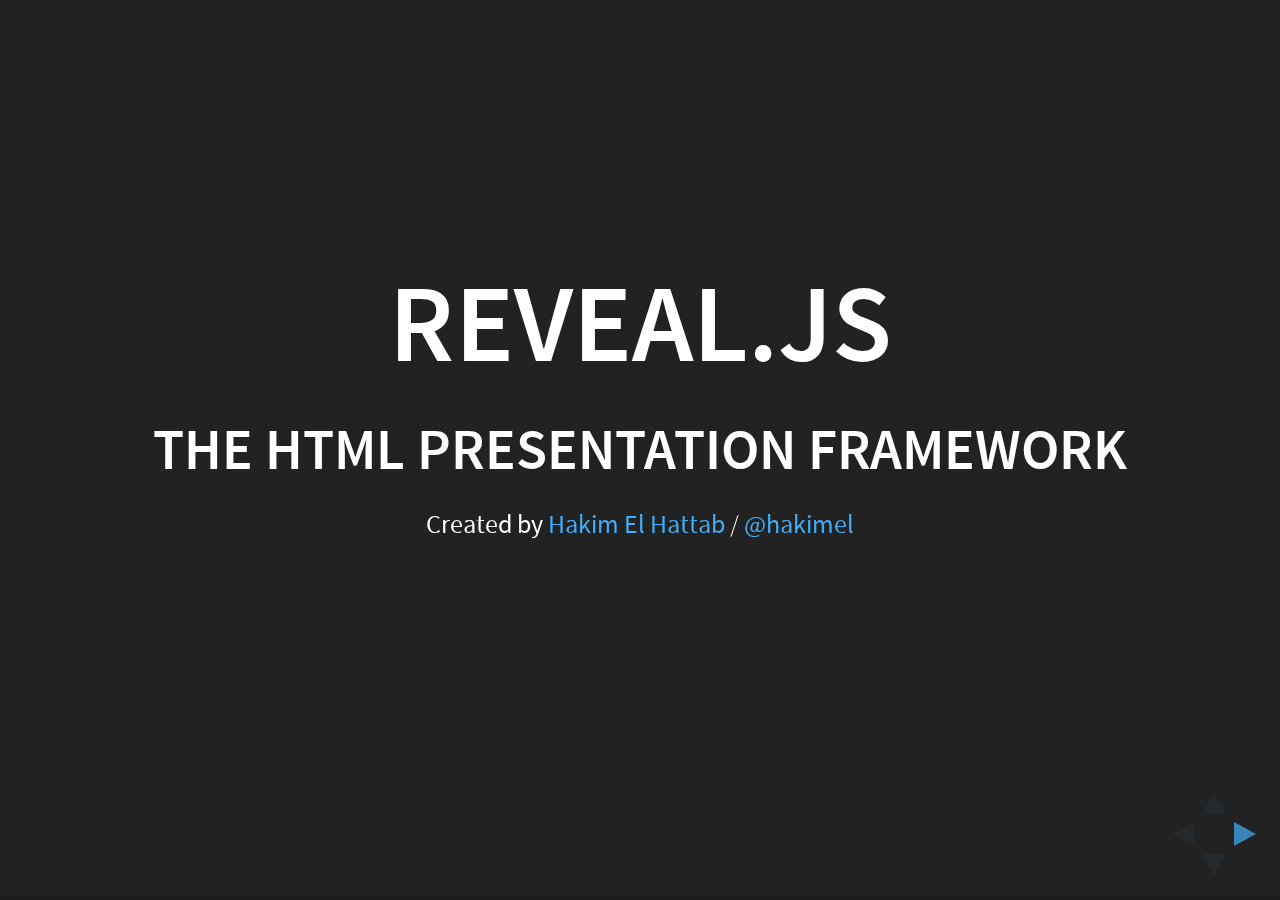
==== reveal.js/index.html @ df7f143c "Boiler plates" ====
<!doctype html>
<html lang="en">

	<head>
		<meta charset="utf-8">

		<title>reveal.js – The HTML Presentation Framework</title>

		<meta name="description" content="A framework for easily creating beautiful presentations using HTML">
		<meta name="author" content="Hakim El Hattab">

		<meta name="apple-mobile-web-app-capable" content="yes">
		<meta name="apple-mobile-web-app-status-bar-style" content="black-translucent">

		<meta name="viewport" content="width=device-width, initial-scale=1.0, maximum-scale=1.0, user-scalable=no, minimal-ui">

		<link rel="stylesheet" href="css/reveal.css">
		<link rel="stylesheet" href="css/theme/black.css" id="theme">

		<!-- Code syntax highlighting -->
		<link rel="stylesheet" href="lib/css/zenburn.css">

		<!-- Printing and PDF exports -->
		<script>
			var link = document.createElement( 'link' );
			link.rel = 'stylesheet';
			link.type = 'text/css';
			link.href = window.location.search.match( /print-pdf/gi ) ? 'css/print/pdf.css' : 'css/print/paper.css';
			document.getElementsByTagName( 'head' )[0].appendChild( link );
		</script>

		<!--[if lt IE 9]>
		<script src="lib/js/html5shiv.js"></script>
		<![endif]-->
	</head>

	<body>

		<div class="reveal">

			<!-- Any section element inside of this container is displayed as a slide -->
			<div class="slides">
				<section>
					<h1>Reveal.js</h1>
					<h3>The HTML Presentation Framework</h3>
					<p>
						<small>Created by <a href="http://hakim.se">Hakim El Hattab</a> / <a href="http://twitter.com/hakimel">@hakimel</a></small>
					</p>
				</section>

				<section>
					<h2>Hello There</h2>
					<p>
						reveal.js enables you to create beautiful interactive slide decks using HTML. This presentation will show you examples of what it can do.
					</p>
				</section>

				<!-- Example of nested vertical slides -->
				<section>
					<section>
						<h2>Vertical Slides</h2>
						<p>Slides can be nested inside of each other.</p>
						<p>Use the <em>Space</em> key to navigate through all slides.</p>
						<br>
						<a href="#" class="navigate-down">
							<img width="178" height="238" data-src="https://s3.amazonaws.com/hakim-static/reveal-js/arrow.png" alt="Down arrow">
						</a>
					</section>
					<section>
						<h2>Basement Level 1</h2>
						<p>Nested slides are useful for adding additional detail underneath a high level horizontal slide.</p>
					</section>
					<section>
						<h2>Basement Level 2</h2>
						<p>That's it, time to go back up.</p>
						<br>
						<a href="#/2">
							<img width="178" height="238" data-src="https://s3.amazonaws.com/hakim-static/reveal-js/arrow.png" alt="Up arrow" style="transform: rotate(180deg); -webkit-transform: rotate(180deg);">
						</a>
					</section>
				</section>

				<section>
					<h2>Slides</h2>
					<p>
						Not a coder? Not a problem. There's a fully-featured visual editor for authoring these, try it out at <a href="http://slides.com" target="_blank">http://slides.com</a>.
					</p>
				</section>

				<section>
					<h2>Point of View</h2>
					<p>
						Press <strong>ESC</strong> to enter the slide overview.
					</p>
					<p>
						Hold down alt and click on any element to zoom in on it using <a href="http://lab.hakim.se/zoom-js">zoom.js</a>. Alt + click anywhere to zoom back out.
					</p>
				</section>

				<section>
					<h2>Touch Optimized</h2>
					<p>
						Presentations look great on touch devices, like mobile phones and tablets. Simply swipe through your slides.
					</p>
				</section>

				<section data-markdown>
					<script type="text/template">
						## Markdown support

						Write content using inline or external Markdown.
						Instructions and more info available in the [readme](https://github.com/hakimel/reveal.js#markdown).

						```
						<section data-markdown>
						  ## Markdown support

						  Write content using inline or external Markdown.
						  Instructions and more info available in the [readme](https://github.com/hakimel/reveal.js#markdown).
						</section>
						```
					</script>
				</section>

				<section>
					<section id="fragments">
						<h2>Fragments</h2>
						<p>Hit the next arrow...</p>
						<p class="fragment">... to step through ...</p>
						<p><span class="fragment">... a</span> <span class="fragment">fragmented</span> <span class="fragment">slide.</span></p>

						<aside class="notes">
							This slide has fragments which are also stepped through in the notes window.
						</aside>
					</section>
					<section>
						<h2>Fragment Styles</h2>
						<p>There's different types of fragments, like:</p>
						<p class="fragment grow">grow</p>
						<p class="fragment shrink">shrink</p>
						<p class="fragment fade-out">fade-out</p>
						<p class="fragment current-visible">current-visible</p>
						<p class="fragment highlight-red">highlight-red</p>
						<p class="fragment highlight-blue">highlight-blue</p>
					</section>
				</section>

				<section id="transitions">
					<h2>Transition Styles</h2>
					<p>
						You can select from different transitions, like: <br>
						<a href="?transition=none#/transitions">None</a> -
						<a href="?transition=fade#/transitions">Fade</a> -
						<a href="?transition=slide#/transitions">Slide</a> -
						<a href="?transition=convex#/transitions">Convex</a> -
						<a href="?transition=concave#/transitions">Concave</a> -
						<a href="?transition=zoom#/transitions">Zoom</a>
					</p>
				</section>

				<section id="themes">
					<h2>Themes</h2>
					<p>
						reveal.js comes with a few themes built in: <br>
						<!-- Hacks to swap themes after the page has loaded. Not flexible and only intended for the reveal.js demo deck. -->
						<a href="#" onclick="document.getElementById('theme').setAttribute('href','css/theme/black.css'); return false;">Black (default)</a> -
						<a href="#" onclick="document.getElementById('theme').setAttribute('href','css/theme/white.css'); return false;">White</a> -
						<a href="#" onclick="document.getElementById('theme').setAttribute('href','css/theme/league.css'); return false;">League</a> -
						<a href="#" onclick="document.getElementById('theme').setAttribute('href','css/theme/sky.css'); return false;">Sky</a> -
						<a href="#" onclick="document.getElementById('theme').setAttribute('href','css/theme/beige.css'); return false;">Beige</a> -
						<a href="#" onclick="document.getElementById('theme').setAttribute('href','css/theme/simple.css'); return false;">Simple</a> <br>
						<a href="#" onclick="document.getElementById('theme').setAttribute('href','css/theme/serif.css'); return false;">Serif</a> -
						<a href="#" onclick="document.getElementById('theme').setAttribute('href','css/theme/blood.css'); return false;">Blood</a> -
						<a href="#" onclick="document.getElementById('theme').setAttribute('href','css/theme/night.css'); return false;">Night</a> -
						<a href="#" onclick="document.getElementById('theme').setAttribute('href','css/theme/moon.css'); return false;">Moon</a> -
						<a href="#" onclick="document.getElementById('theme').setAttribute('href','css/theme/solarized.css'); return false;">Solarized</a>
					</p>
				</section>

				<section>
					<section data-background="#dddddd">
						<h2>Slide Backgrounds</h2>
						<p>
							Set <code>data-background="#dddddd"</code> on a slide to change the background color. All CSS color formats are supported.
						</p>
						<a href="#" class="navigate-down">
							<img width="178" height="238" data-src="https://s3.amazonaws.com/hakim-static/reveal-js/arrow.png" alt="Down arrow">
						</a>
					</section>
					<section data-background="https://s3.amazonaws.com/hakim-static/reveal-js/image-placeholder.png">
						<h2>Image Backgrounds</h2>
						<pre><code class="hljs">&lt;section data-background="image.png"&gt;</code></pre>
					</section>
					<section data-background="https://s3.amazonaws.com/hakim-static/reveal-js/image-placeholder.png" data-background-repeat="repeat" data-background-size="100px">
						<h2>Tiled Backgrounds</h2>
						<pre><code class="hljs" style="word-wrap: break-word;">&lt;section data-background="image.png" data-background-repeat="repeat" data-background-size="100px"&gt;</code></pre>
					</section>
					<section data-background-video="https://s3.amazonaws.com/static.slid.es/site/homepage/v1/homepage-video-editor.mp4,https://s3.amazonaws.com/static.slid.es/site/homepage/v1/homepage-video-editor.webm" data-background-color="#000000">
						<div style="background-color: rgba(0, 0, 0, 0.9); color: #fff; padding: 20px;">
							<h2>Video Backgrounds</h2>
							<pre><code class="hljs" style="word-wrap: break-word;">&lt;section data-background-video="video.mp4,video.webm"&gt;</code></pre>
						</div>
					</section>
					<section data-background="http://i.giphy.com/90F8aUepslB84.gif">
						<h2>... and GIFs!</h2>
					</section>
				</section>

				<section data-transition="slide" data-background="#4d7e65" data-background-transition="zoom">
					<h2>Background Transitions</h2>
					<p>
						Different background transitions are available via the backgroundTransition option. This one's called "zoom".
					</p>
					<pre><code class="hljs">Reveal.configure({ backgroundTransition: 'zoom' })</code></pre>
				</section>

				<section data-transition="slide" data-background="#b5533c" data-background-transition="zoom">
					<h2>Background Transitions</h2>
					<p>
						You can override background transitions per-slide.
					</p>
					<pre><code class="hljs" style="word-wrap: break-word;">&lt;section data-background-transition="zoom"&gt;</code></pre>
				</section>

				<section>
					<h2>Pretty Code</h2>
					<pre><code class="hljs" data-trim contenteditable>
function linkify( selector ) {
  if( supports3DTransforms ) {

    var nodes = document.querySelectorAll( selector );

    for( var i = 0, len = nodes.length; i &lt; len; i++ ) {
      var node = nodes[i];

      if( !node.className ) {
        node.className += ' roll';
      }
    }
  }
}
					</code></pre>
					<p>Code syntax highlighting courtesy of <a href="http://softwaremaniacs.org/soft/highlight/en/description/">highlight.js</a>.</p>
				</section>

				<section>
					<h2>Marvelous List</h2>
					<ul>
						<li>No order here</li>
						<li>Or here</li>
						<li>Or here</li>
						<li>Or here</li>
					</ul>
				</section>

				<section>
					<h2>Fantastic Ordered List</h2>
					<ol>
						<li>One is smaller than...</li>
						<li>Two is smaller than...</li>
						<li>Three!</li>
					</ol>
				</section>

				<section>
					<h2>Tabular Tables</h2>
					<table>
						<thead>
							<tr>
								<th>Item</th>
								<th>Value</th>
								<th>Quantity</th>
							</tr>
						</thead>
						<tbody>
							<tr>
								<td>Apples</td>
								<td>$1</td>
								<td>7</td>
							</tr>
							<tr>
								<td>Lemonade</td>
								<td>$2</td>
								<td>18</td>
							</tr>
							<tr>
								<td>Bread</td>
								<td>$3</td>
								<td>2</td>
							</tr>
						</tbody>
					</table>
				</section>

				<section>
					<h2>Clever Quotes</h2>
					<p>
						These guys come in two forms, inline: <q cite="http://searchservervirtualization.techtarget.com/definition/Our-Favorite-Technology-Quotations">
						&ldquo;The nice thing about standards is that there are so many to choose from&rdquo;</q> and block:
					</p>
					<blockquote cite="http://searchservervirtualization.techtarget.com/definition/Our-Favorite-Technology-Quotations">
						&ldquo;For years there has been a theory that millions of monkeys typing at random on millions of typewriters would
						reproduce the entire works of Shakespeare. The Internet has proven this theory to be untrue.&rdquo;
					</blockquote>
				</section>

				<section>
					<h2>Intergalactic Interconnections</h2>
					<p>
						You can link between slides internally,
						<a href="#/2/3">like this</a>.
					</p>
				</section>

				<section>
					<h2>Speaker View</h2>
					<p>There's a <a href="https://github.com/hakimel/reveal.js#speaker-notes">speaker view</a>. It includes a timer, preview of the upcoming slide as well as your speaker notes.</p>
					<p>Press the <em>S</em> key to try it out.</p>

					<aside class="notes">
						Oh hey, these are some notes. They'll be hidden in your presentation, but you can see them if you open the speaker notes window (hit 's' on your keyboard).
					</aside>
				</section>

				<section>
					<h2>Export to PDF</h2>
					<p>Presentations can be <a href="https://github.com/hakimel/reveal.js#pdf-export">exported to PDF</a>, here's an example:</p>
					<iframe src="https://www.slideshare.net/slideshow/embed_code/42840540" width="445" height="355" frameborder="0" marginwidth="0" marginheight="0" scrolling="no" style="border:3px solid #666; margin-bottom:5px; max-width: 100%;" allowfullscreen> </iframe>
				</section>

				<section>
					<h2>Global State</h2>
					<p>
						Set <code>data-state="something"</code> on a slide and <code>"something"</code>
						will be added as a class to the document element when the slide is open. This lets you
						apply broader style changes, like switching the page background.
					</p>
				</section>

				<section data-state="customevent">
					<h2>State Events</h2>
					<p>
						Additionally custom events can be triggered on a per slide basis by binding to the <code>data-state</code> name.
					</p>
					<pre><code class="javascript" data-trim contenteditable style="font-size: 18px;">
Reveal.addEventListener( 'customevent', function() {
	console.log( '"customevent" has fired' );
} );
					</code></pre>
				</section>

				<section>
					<h2>Take a Moment</h2>
					<p>
						Press B or . on your keyboard to pause the presentation. This is helpful when you're on stage and want to take distracting slides off the screen.
					</p>
				</section>

				<section>
					<h2>Much more</h2>
					<ul>
						<li>Right-to-left support</li>
						<li><a href="https://github.com/hakimel/reveal.js#api">Extensive JavaScript API</a></li>
						<li><a href="https://github.com/hakimel/reveal.js#auto-sliding">Auto-progression</a></li>
						<li><a href="https://github.com/hakimel/reveal.js#parallax-background">Parallax backgrounds</a></li>
						<li><a href="https://github.com/hakimel/reveal.js#keyboard-bindings">Custom keyboard bindings</a></li>
					</ul>
				</section>

				<section style="text-align: left;">
					<h1>THE END</h1>
					<p>
						- <a href="http://slides.com">Try the online editor</a> <br>
						- <a href="https://github.com/hakimel/reveal.js">Source code &amp; documentation</a>
					</p>
				</section>

			</div>

		</div>

		<script src="lib/js/head.min.js"></script>
		<script src="js/reveal.js"></script>

		<script>

			// Full list of configuration options available at:
			// https://github.com/hakimel/reveal.js#configuration
			Reveal.initialize({
				controls: true,
				progress: true,
				history: true,
				center: true,

				transition: 'slide', // none/fade/slide/convex/concave/zoom

				// Optional reveal.js plugins
				dependencies: [
					{ src: 'lib/js/classList.js', condition: function() { return !document.body.classList; } },
					{ src: 'plugin/markdown/marked.js', condition: function() { return !!document.querySelector( '[data-markdown]' ); } },
					{ src: 'plugin/markdown/markdown.js', condition: function() { return !!document.querySelector( '[data-markdown]' ); } },
					{ src: 'plugin/highlight/highlight.js', async: true, callback: function() { hljs.initHighlightingOnLoad(); } },
					{ src: 'plugin/zoom-js/zoom.js', async: true },
					{ src: 'plugin/notes/notes.js', async: true }
				]
			});

		</script>

	</body>
</html>
---- reveal.js/css/reveal.css ----
/*!
 * reveal.js
 * http://lab.hakim.se/reveal-js
 * MIT licensed
 *
 * Copyright (C) 2016 Hakim El Hattab, http://hakim.se
 */
/*********************************************
 * RESET STYLES
 *********************************************/
html, body, .reveal div, .reveal span, .reveal applet, .reveal object, .reveal iframe,
.reveal h1, .reveal h2, .reveal h3, .reveal h4, .reveal h5, .reveal h6, .reveal p, .reveal blockquote, .reveal pre,
.reveal a, .reveal abbr, .reveal acronym, .reveal address, .reveal big, .reveal cite, .reveal code,
.reveal del, .reveal dfn, .reveal em, .reveal img, .reveal ins, .reveal kbd, .reveal q, .reveal s, .reveal samp,
.reveal small, .reveal strike, .reveal strong, .reveal sub, .reveal sup, .reveal tt, .reveal var,
.reveal b, .reveal u, .reveal center,
.reveal dl, .reveal dt, .reveal dd, .reveal ol, .reveal ul, .reveal li,
.reveal fieldset, .reveal form, .reveal label, .reveal legend,
.reveal table, .reveal caption, .reveal tbody, .reveal tfoot, .reveal thead, .reveal tr, .reveal th, .reveal td,
.reveal article, .reveal aside, .reveal canvas, .reveal details, .reveal embed,
.reveal figure, .reveal figcaption, .reveal footer, .reveal header, .reveal hgroup,
.reveal menu, .reveal nav, .reveal output, .reveal ruby, .reveal section, .reveal summary,
.reveal time, .reveal mark, .reveal audio, video {
  margin: 0;
  padding: 0;
  border: 0;
  font-size: 100%;
  font: inherit;
  vertical-align: baseline; }

.reveal article, .reveal aside, .reveal details, .reveal figcaption, .reveal figure,
.reveal footer, .reveal header, .reveal hgroup, .reveal menu, .reveal nav, .reveal section {
  display: block; }

/*********************************************
 * GLOBAL STYLES
 *********************************************/
html,
body {
  width: 100%;
  height: 100%;
  overflow: hidden; }

body {
  position: relative;
  line-height: 1;
  background-color: #fff;
  color: #000; }

html:-webkit-full-screen-ancestor {
  background-color: inherit; }

html:-moz-full-screen-ancestor {
  background-color: inherit; }

/*********************************************
 * VIEW FRAGMENTS
 *********************************************/
.reveal .slides section .fragment {
  opacity: 0;
  visibility: hidden;
  -webkit-transition: all 0.2s ease;
          transition: all 0.2s ease; }
  .reveal .slides section .fragment.visible {
    opacity: 1;
    visibility: visible; }

.reveal .slides section .fragment.grow {
  opacity: 1;
  visibility: visible; }
  .reveal .slides section .fragment.grow.visible {
    -webkit-transform: scale(1.3);
        -ms-transform: scale(1.3);
            transform: scale(1.3); }

.reveal .slides section .fragment.shrink {
  opacity: 1;
  visibility: visible; }
  .reveal .slides section .fragment.shrink.visible {
    -webkit-transform: scale(0.7);
        -ms-transform: scale(0.7);
            transform: scale(0.7); }

.reveal .slides section .fragment.zoom-in {
  -webkit-transform: scale(0.1);
      -ms-transform: scale(0.1);
          transform: scale(0.1); }
  .reveal .slides section .fragment.zoom-in.visible {
    -webkit-transform: none;
        -ms-transform: none;
            transform: none; }

.reveal .slides section .fragment.fade-out {
  opacity: 1;
  visibility: visible; }
  .reveal .slides section .fragment.fade-out.visible {
    opacity: 0;
    visibility: hidden; }

.reveal .slides section .fragment.semi-fade-out {
  opacity: 1;
  visibility: visible; }
  .reveal .slides section .fragment.semi-fade-out.visible {
    opacity: 0.5;
    visibility: visible; }

.reveal .slides section .fragment.strike {
  opacity: 1;
  visibility: visible; }
  .reveal .slides section .fragment.strike.visible {
    text-decoration: line-through; }

.reveal .slides section .fragment.current-visible {
  opacity: 0;
  visibility: hidden; }
  .reveal .slides section .fragment.current-visible.current-fragment {
    opacity: 1;
    visibility: visible; }

.reveal .slides section .fragment.highlight-red,
.reveal .slides section .fragment.highlight-current-red,
.reveal .slides section .fragment.highlight-green,
.reveal .slides section .fragment.highlight-current-green,
.reveal .slides section .fragment.highlight-blue,
.reveal .slides section .fragment.highlight-current-blue {
  opacity: 1;
  visibility: visible; }

.reveal .slides section .fragment.highlight-red.visible {
  color: #ff2c2d; }

.reveal .slides section .fragment.highlight-green.visible {
  color: #17ff2e; }

.reveal .slides section .fragment.highlight-blue.visible {
  color: #1b91ff; }

.reveal .slides section .fragment.highlight-current-red.current-fragment {
  color: #ff2c2d; }

.reveal .slides section .fragment.highlight-current-green.current-fragment {
  color: #17ff2e; }

.reveal .slides section .fragment.highlight-current-blue.current-fragment {
  color: #1b91ff; }

/*********************************************
 * DEFAULT ELEMENT STYLES
 *********************************************/
/* Fixes issue in Chrome where italic fonts did not appear when printing to PDF */
.reveal:after {
  content: '';
  font-style: italic; }

.reveal iframe {
  z-index: 1; }

/** Prevents layering issues in certain browser/transition combinations */
.reveal a {
  position: relative; }

.reveal .stretch {
  max-width: none;
  max-height: none; }

.reveal pre.stretch code {
  height: 100%;
  max-height: 100%;
  box-sizing: border-box; }

/*********************************************
 * CONTROLS
 *********************************************/
.reveal .controls {
  display: none;
  position: fixed;
  width: 110px;
  height: 110px;
  z-index: 30;
  right: 10px;
  bottom: 10px;
  -webkit-user-select: none; }

.reveal .controls button {
  padding: 0;
  position: absolute;
  opacity: 0.05;
  width: 0;
  height: 0;
  background-color: transparent;
  border: 12px solid transparent;
  -webkit-transform: scale(0.9999);
      -ms-transform: scale(0.9999);
          transform: scale(0.9999);
  -webkit-transition: all 0.2s ease;
          transition: all 0.2s ease;
  -webkit-appearance: none;
  -webkit-tap-highlight-color: transparent; }

.reveal .controls .enabled {
  opacity: 0.7;
  cursor: pointer; }

.reveal .controls .enabled:active {
  margin-top: 1px; }

.reveal .controls .navigate-left {
  top: 42px;
  border-right-width: 22px;
  border-right-color: #000; }

.reveal .controls .navigate-left.fragmented {
  opacity: 0.3; }

.reveal .controls .navigate-right {
  left: 74px;
  top: 42px;
  border-left-width: 22px;
  border-left-color: #000; }

.reveal .controls .navigate-right.fragmented {
  opacity: 0.3; }

.reveal .controls .navigate-up {
  left: 42px;
  border-bottom-width: 22px;
  border-bottom-color: #000; }

.reveal .controls .navigate-up.fragmented {
  opacity: 0.3; }

.reveal .controls .navigate-down {
  left: 42px;
  top: 74px;
  border-top-width: 22px;
  border-top-color: #000; }

.reveal .controls .navigate-down.fragmented {
  opacity: 0.3; }

/*********************************************
 * PROGRESS BAR
 *********************************************/
.reveal .progress {
  position: fixed;
  display: none;
  height: 3px;
  width: 100%;
  bottom: 0;
  left: 0;
  z-index: 10;
  background-color: rgba(0, 0, 0, 0.2); }

.reveal .progress:after {
  content: '';
  display: block;
  position: absolute;
  height: 20px;
  width: 100%;
  top: -20px; }

.reveal .progress span {
  display: block;
  height: 100%;
  width: 0px;
  background-color: #000;
  -webkit-transition: width 800ms cubic-bezier(0.26, 0.86, 0.44, 0.985);
          transition: width 800ms cubic-bezier(0.26, 0.86, 0.44, 0.985); }

/*********************************************
 * SLIDE NUMBER
 *********************************************/
.reveal .slide-number {
  position: fixed;
  display: block;
  right: 8px;
  bottom: 8px;
  z-index: 31;
  font-family: Helvetica, sans-serif;
  font-size: 12px;
  line-height: 1;
  color: #fff;
  background-color: rgba(0, 0, 0, 0.4);
  padding: 5px; }

.reveal .slide-number-delimiter {
  margin: 0 3px; }

/*********************************************
 * SLIDES
 *********************************************/
.reveal {
  position: relative;
  width: 100%;
  height: 100%;
  overflow: hidden;
  -ms-touch-action: none;
      touch-action: none; }

.reveal .slides {
  position: absolute;
  width: 100%;
  height: 100%;
  top: 0;
  right: 0;
  bottom: 0;
  left: 0;
  margin: auto;
  overflow: visible;
  z-index: 1;
  text-align: center;
  -webkit-perspective: 600px;
          perspective: 600px;
  -webkit-perspective-origin: 50% 40%;
          perspective-origin: 50% 40%; }

.reveal .slides > section {
  -ms-perspective: 600px; }

.reveal .slides > section,
.reveal .slides > section > section {
  display: none;
  position: absolute;
  width: 100%;
  padding: 20px 0px;
  z-index: 10;
  -webkit-transform-style: preserve-3d;
          transform-style: preserve-3d;
  -webkit-transition: -webkit-transform-origin 800ms cubic-bezier(0.26, 0.86, 0.44, 0.985), -webkit-transform 800ms cubic-bezier(0.26, 0.86, 0.44, 0.985), visibility 800ms cubic-bezier(0.26, 0.86, 0.44, 0.985), opacity 800ms cubic-bezier(0.26, 0.86, 0.44, 0.985);
          transition: -ms-transform-origin 800ms cubic-bezier(0.26, 0.86, 0.44, 0.985), transform 800ms cubic-bezier(0.26, 0.86, 0.44, 0.985), visibility 800ms cubic-bezier(0.26, 0.86, 0.44, 0.985), opacity 800ms cubic-bezier(0.26, 0.86, 0.44, 0.985);
          transition: transform-origin 800ms cubic-bezier(0.26, 0.86, 0.44, 0.985), transform 800ms cubic-bezier(0.26, 0.86, 0.44, 0.985), visibility 800ms cubic-bezier(0.26, 0.86, 0.44, 0.985), opacity 800ms cubic-bezier(0.26, 0.86, 0.44, 0.985); }

/* Global transition speed settings */
.reveal[data-transition-speed="fast"] .slides section {
  -webkit-transition-duration: 400ms;
          transition-duration: 400ms; }

.reveal[data-transition-speed="slow"] .slides section {
  -webkit-transition-duration: 1200ms;
          transition-duration: 1200ms; }

/* Slide-specific transition speed overrides */
.reveal .slides section[data-transition-speed="fast"] {
  -webkit-transition-duration: 400ms;
          transition-duration: 400ms; }

.reveal .slides section[data-transition-speed="slow"] {
  -webkit-transition-duration: 1200ms;
          transition-duration: 1200ms; }

.reveal .slides > section.stack {
  padding-top: 0;
  padding-bottom: 0; }

.reveal .slides > section.present,
.reveal .slides > section > section.present {
  display: block;
  z-index: 11;
  opacity: 1; }

.reveal.center,
.reveal.center .slides,
.reveal.center .slides section {
  min-height: 0 !important; }

/* Don't allow interaction with invisible slides */
.reveal .slides > section.future,
.reveal .slides > section > section.future,
.reveal .slides > section.past,
.reveal .slides > section > section.past {
  pointer-events: none; }

.reveal.overview .slides > section,
.reveal.overview .slides > section > section {
  pointer-events: auto; }

.reveal .slides > section.past,
.reveal .slides > section.future,
.reveal .slides > section > section.past,
.reveal .slides > section > section.future {
  opacity: 0; }

/*********************************************
 * Mixins for readability of transitions
 *********************************************/
/*********************************************
 * SLIDE TRANSITION
 * Aliased 'linear' for backwards compatibility
 *********************************************/
.reveal.slide section {
  -webkit-backface-visibility: hidden;
          backface-visibility: hidden; }

.reveal .slides > section[data-transition=slide].past,
.reveal .slides > section[data-transition~=slide-out].past,
.reveal.slide .slides > section:not([data-transition]).past {
  -webkit-transform: translate(-150%, 0);
      -ms-transform: translate(-150%, 0);
          transform: translate(-150%, 0); }

.reveal .slides > section[data-transition=slide].future,
.reveal .slides > section[data-transition~=slide-in].future,
.reveal.slide .slides > section:not([data-transition]).future {
  -webkit-transform: translate(150%, 0);
      -ms-transform: translate(150%, 0);
          transform: translate(150%, 0); }

.reveal .slides > section > section[data-transition=slide].past,
.reveal .slides > section > section[data-transition~=slide-out].past,
.reveal.slide .slides > section > section:not([data-transition]).past {
  -webkit-transform: translate(0, -150%);
      -ms-transform: translate(0, -150%);
          transform: translate(0, -150%); }

.reveal .slides > section > section[data-transition=slide].future,
.reveal .slides > section > section[data-transition~=slide-in].future,
.reveal.slide .slides > section > section:not([data-transition]).future {
  -webkit-transform: translate(0, 150%);
      -ms-transform: translate(0, 150%);
          transform: translate(0, 150%); }

.reveal.linear section {
  -webkit-backface-visibility: hidden;
          backface-visibility: hidden; }

.reveal .slides > section[data-transition=linear].past,
.reveal .slides > section[data-transition~=linear-out].past,
.reveal.linear .slides > section:not([data-transition]).past {
  -webkit-transform: translate(-150%, 0);
      -ms-transform: translate(-150%, 0);
          transform: translate(-150%, 0); }

.reveal .slides > section[data-transition=linear].future,
.reveal .slides > section[data-transition~=linear-in].future,
.reveal.linear .slides > section:not([data-transition]).future {
  -webkit-transform: translate(150%, 0);
      -ms-transform: translate(150%, 0);
          transform: translate(150%, 0); }

.reveal .slides > section > section[data-transition=linear].past,
.reveal .slides > section > section[data-transition~=linear-out].past,
.reveal.linear .slides > section > section:not([data-transition]).past {
  -webkit-transform: translate(0, -150%);
      -ms-transform: translate(0, -150%);
          transform: translate(0, -150%); }

.reveal .slides > section > section[data-transition=linear].future,
.reveal .slides > section > section[data-transition~=linear-in].future,
.reveal.linear .slides > section > section:not([data-transition]).future {
  -webkit-transform: translate(0, 150%);
      -ms-transform: translate(0, 150%);
          transform: translate(0, 150%); }

/*********************************************
 * CONVEX TRANSITION
 * Aliased 'default' for backwards compatibility
 *********************************************/
.reveal .slides > section[data-transition=default].past,
.reveal .slides > section[data-transition~=default-out].past,
.reveal.default .slides > section:not([data-transition]).past {
  -webkit-transform: translate3d(-100%, 0, 0) rotateY(-90deg) translate3d(-100%, 0, 0);
          transform: translate3d(-100%, 0, 0) rotateY(-90deg) translate3d(-100%, 0, 0); }

.reveal .slides > section[data-transition=default].future,
.reveal .slides > section[data-transition~=default-in].future,
.reveal.default .slides > section:not([data-transition]).future {
  -webkit-transform: translate3d(100%, 0, 0) rotateY(90deg) translate3d(100%, 0, 0);
          transform: translate3d(100%, 0, 0) rotateY(90deg) translate3d(100%, 0, 0); }

.reveal .slides > section > section[data-transition=default].past,
.reveal .slides > section > section[data-transition~=default-out].past,
.reveal.default .slides > section > section:not([data-transition]).past {
  -webkit-transform: translate3d(0, -300px, 0) rotateX(70deg) translate3d(0, -300px, 0);
          transform: translate3d(0, -300px, 0) rotateX(70deg) translate3d(0, -300px, 0); }

.reveal .slides > section > section[data-transition=default].future,
.reveal .slides > section > section[data-transition~=default-in].future,
.reveal.default .slides > section > section:not([data-transition]).future {
  -webkit-transform: translate3d(0, 300px, 0) rotateX(-70deg) translate3d(0, 300px, 0);
          transform: translate3d(0, 300px, 0) rotateX(-70deg) translate3d(0, 300px, 0); }

.reveal .slides > section[data-transition=convex].past,
.reveal .slides > section[data-transition~=convex-out].past,
.reveal.convex .slides > section:not([data-transition]).past {
  -webkit-transform: translate3d(-100%, 0, 0) rotateY(-90deg) translate3d(-100%, 0, 0);
          transform: translate3d(-100%, 0, 0) rotateY(-90deg) translate3d(-100%, 0, 0); }

.reveal .slides > section[data-transition=convex].future,
.reveal .slides > section[data-transition~=convex-in].future,
.reveal.convex .slides > section:not([data-transition]).future {
  -webkit-transform: translate3d(100%, 0, 0) rotateY(90deg) translate3d(100%, 0, 0);
          transform: translate3d(100%, 0, 0) rotateY(90deg) translate3d(100%, 0, 0); }

.reveal .slides > section > section[data-transition=convex].past,
.reveal .slides > section > section[data-transition~=convex-out].past,
.reveal.convex .slides > section > section:not([data-transition]).past {
  -webkit-transform: translate3d(0, -300px, 0) rotateX(70deg) translate3d(0, -300px, 0);
          transform: translate3d(0, -300px, 0) rotateX(70deg) translate3d(0, -300px, 0); }

.reveal .slides > section > section[data-transition=convex].future,
.reveal .slides > section > section[data-transition~=convex-in].future,
.reveal.convex .slides > section > section:not([data-transition]).future {
  -webkit-transform: translate3d(0, 300px, 0) rotateX(-70deg) translate3d(0, 300px, 0);
          transform: translate3d(0, 300px, 0) rotateX(-70deg) translate3d(0, 300px, 0); }

/*********************************************
 * CONCAVE TRANSITION
 *********************************************/
.reveal .slides > section[data-transition=concave].past,
.reveal .slides > section[data-transition~=concave-out].past,
.reveal.concave .slides > section:not([data-transition]).past {
  -webkit-transform: translate3d(-100%, 0, 0) rotateY(90deg) translate3d(-100%, 0, 0);
          transform: translate3d(-100%, 0, 0) rotateY(90deg) translate3d(-100%, 0, 0); }

.reveal .slides > section[data-transition=concave].future,
.reveal .slides > section[data-transition~=concave-in].future,
.reveal.concave .slides > section:not([data-transition]).future {
  -webkit-transform: translate3d(100%, 0, 0) rotateY(-90deg) translate3d(100%, 0, 0);
          transform: translate3d(100%, 0, 0) rotateY(-90deg) translate3d(100%, 0, 0); }

.reveal .slides > section > section[data-transition=concave].past,
.reveal .slides > section > section[data-transition~=concave-out].past,
.reveal.concave .slides > section > section:not([data-transition]).past {
  -webkit-transform: translate3d(0, -80%, 0) rotateX(-70deg) translate3d(0, -80%, 0);
          transform: translate3d(0, -80%, 0) rotateX(-70deg) translate3d(0, -80%, 0); }

.reveal .slides > section > section[data-transition=concave].future,
.reveal .slides > section > section[data-transition~=concave-in].future,
.reveal.concave .slides > section > section:not([data-transition]).future {
  -webkit-transform: translate3d(0, 80%, 0) rotateX(70deg) translate3d(0, 80%, 0);
          transform: translate3d(0, 80%, 0) rotateX(70deg) translate3d(0, 80%, 0); }

/*********************************************
 * ZOOM TRANSITION
 *********************************************/
.reveal .slides section[data-transition=zoom],
.reveal.zoom .slides section:not([data-transition]) {
  -webkit-transition-timing-function: ease;
          transition-timing-function: ease; }

.reveal .slides > section[data-transition=zoom].past,
.reveal .slides > section[data-transition~=zoom-out].past,
.reveal.zoom .slides > section:not([data-transition]).past {
  visibility: hidden;
  -webkit-transform: scale(16);
      -ms-transform: scale(16);
          transform: scale(16); }

.reveal .slides > section[data-transition=zoom].future,
.reveal .slides > section[data-transition~=zoom-in].future,
.reveal.zoom .slides > section:not([data-transition]).future {
  visibility: hidden;
  -webkit-transform: scale(0.2);
      -ms-transform: scale(0.2);
          transform: scale(0.2); }

.reveal .slides > section > section[data-transition=zoom].past,
.reveal .slides > section > section[data-transition~=zoom-out].past,
.reveal.zoom .slides > section > section:not([data-transition]).past {
  -webkit-transform: translate(0, -150%);
      -ms-transform: translate(0, -150%);
          transform: translate(0, -150%); }

.reveal .slides > section > section[data-transition=zoom].future,
.reveal .slides > section > section[data-transition~=zoom-in].future,
.reveal.zoom .slides > section > section:not([data-transition]).future {
  -webkit-transform: translate(0, 150%);
      -ms-transform: translate(0, 150%);
          transform: translate(0, 150%); }

/*********************************************
 * CUBE TRANSITION
 *********************************************/
.reveal.cube .slides {
  -webkit-perspective: 1300px;
          perspective: 1300px; }

.reveal.cube .slides section {
  padding: 30px;
  min-height: 700px;
  -webkit-backface-visibility: hidden;
          backface-visibility: hidden;
  box-sizing: border-box; }

.reveal.center.cube .slides section {
  min-height: 0; }

.reveal.cube .slides section:not(.stack):before {
  content: '';
  position: absolute;
  display: block;
  width: 100%;
  height: 100%;
  left: 0;
  top: 0;
  background: rgba(0, 0, 0, 0.1);
  border-radius: 4px;
  -webkit-transform: translateZ(-20px);
          transform: translateZ(-20px); }

.reveal.cube .slides section:not(.stack):after {
  content: '';
  position: absolute;
  display: block;
  width: 90%;
  height: 30px;
  left: 5%;
  bottom: 0;
  background: none;
  z-index: 1;
  border-radius: 4px;
  box-shadow: 0px 95px 25px rgba(0, 0, 0, 0.2);
  -webkit-transform: translateZ(-90px) rotateX(65deg);
          transform: translateZ(-90px) rotateX(65deg); }

.reveal.cube .slides > section.stack {
  padding: 0;
  background: none; }

.reveal.cube .slides > section.past {
  -webkit-transform-origin: 100% 0%;
      -ms-transform-origin: 100% 0%;
          transform-origin: 100% 0%;
  -webkit-transform: translate3d(-100%, 0, 0) rotateY(-90deg);
          transform: translate3d(-100%, 0, 0) rotateY(-90deg); }

.reveal.cube .slides > section.future {
  -webkit-transform-origin: 0% 0%;
      -ms-transform-origin: 0% 0%;
          transform-origin: 0% 0%;
  -webkit-transform: translate3d(100%, 0, 0) rotateY(90deg);
          transform: translate3d(100%, 0, 0) rotateY(90deg); }

.reveal.cube .slides > section > section.past {
  -webkit-transform-origin: 0% 100%;
      -ms-transform-origin: 0% 100%;
          transform-origin: 0% 100%;
  -webkit-transform: translate3d(0, -100%, 0) rotateX(90deg);
          transform: translate3d(0, -100%, 0) rotateX(90deg); }

.reveal.cube .slides > section > section.future {
  -webkit-transform-origin: 0% 0%;
      -ms-transform-origin: 0% 0%;
          transform-origin: 0% 0%;
  -webkit-transform: translate3d(0, 100%, 0) rotateX(-90deg);
          transform: translate3d(0, 100%, 0) rotateX(-90deg); }

/*********************************************
 * PAGE TRANSITION
 *********************************************/
.reveal.page .slides {
  -webkit-perspective-origin: 0% 50%;
          perspective-origin: 0% 50%;
  -webkit-perspective: 3000px;
          perspective: 3000px; }

.reveal.page .slides section {
  padding: 30px;
  min-height: 700px;
  box-sizing: border-box; }

.reveal.page .slides section.past {
  z-index: 12; }

.reveal.page .slides section:not(.stack):before {
  content: '';
  position: absolute;
  display: block;
  width: 100%;
  height: 100%;
  left: 0;
  top: 0;
  background: rgba(0, 0, 0, 0.1);
  -webkit-transform: translateZ(-20px);
          transform: translateZ(-20px); }

.reveal.page .slides section:not(.stack):after {
  content: '';
  position: absolute;
  display: block;
  width: 90%;
  height: 30px;
  left: 5%;
  bottom: 0;
  background: none;
  z-index: 1;
  border-radius: 4px;
  box-shadow: 0px 95px 25px rgba(0, 0, 0, 0.2);
  -webkit-transform: translateZ(-90px) rotateX(65deg); }

.reveal.page .slides > section.stack {
  padding: 0;
  background: none; }

.reveal.page .slides > section.past {
  -webkit-transform-origin: 0% 0%;
      -ms-transform-origin: 0% 0%;
          transform-origin: 0% 0%;
  -webkit-transform: translate3d(-40%, 0, 0) rotateY(-80deg);
          transform: translate3d(-40%, 0, 0) rotateY(-80deg); }

.reveal.page .slides > section.future {
  -webkit-transform-origin: 100% 0%;
      -ms-transform-origin: 100% 0%;
          transform-origin: 100% 0%;
  -webkit-transform: translate3d(0, 0, 0);
          transform: translate3d(0, 0, 0); }

.reveal.page .slides > section > section.past {
  -webkit-transform-origin: 0% 0%;
      -ms-transform-origin: 0% 0%;
          transform-origin: 0% 0%;
  -webkit-transform: translate3d(0, -40%, 0) rotateX(80deg);
          transform: translate3d(0, -40%, 0) rotateX(80deg); }

.reveal.page .slides > section > section.future {
  -webkit-transform-origin: 0% 100%;
      -ms-transform-origin: 0% 100%;
          transform-origin: 0% 100%;
  -webkit-transform: translate3d(0, 0, 0);
          transform: translate3d(0, 0, 0); }

/*********************************************
 * FADE TRANSITION
 *********************************************/
.reveal .slides section[data-transition=fade],
.reveal.fade .slides section:not([data-transition]),
.reveal.fade .slides > section > section:not([data-transition]) {
  -webkit-transform: none;
      -ms-transform: none;
          transform: none;
  -webkit-transition: opacity 0.5s;
          transition: opacity 0.5s; }

.reveal.fade.overview .slides section,
.reveal.fade.overview .slides > section > section {
  -webkit-transition: none;
          transition: none; }

/*********************************************
 * NO TRANSITION
 *********************************************/
.reveal .slides section[data-transition=none],
.reveal.none .slides section:not([data-transition]) {
  -webkit-transform: none;
      -ms-transform: none;
          transform: none;
  -webkit-transition: none;
          transition: none; }

/*********************************************
 * PAUSED MODE
 *********************************************/
.reveal .pause-overlay {
  position: absolute;
  top: 0;
  left: 0;
  width: 100%;
  height: 100%;
  background: black;
  visibility: hidden;
  opacity: 0;
  z-index: 100;
  -webkit-transition: all 1s ease;
          transition: all 1s ease; }

.reveal.paused .pause-overlay {
  visibility: visible;
  opacity: 1; }

/*********************************************
 * FALLBACK
 *********************************************/
.no-transforms {
  overflow-y: auto; }

.no-transforms .reveal .slides {
  position: relative;
  width: 80%;
  height: auto !important;
  top: 0;
  left: 50%;
  margin: 0;
  text-align: center; }

.no-transforms .reveal .controls,
.no-transforms .reveal .progress {
  display: none !important; }

.no-transforms .reveal .slides section {
  display: block !important;
  opacity: 1 !important;
  position: relative !important;
  height: auto;
  min-height: 0;
  top: 0;
  left: -50%;
  margin: 70px 0;
  -webkit-transform: none;
      -ms-transform: none;
          transform: none; }

.no-transforms .reveal .slides section section {
  left: 0; }

.reveal .no-transition,
.reveal .no-transition * {
  -webkit-transition: none !important;
          transition: none !important; }

/*********************************************
 * PER-SLIDE BACKGROUNDS
 *********************************************/
.reveal .backgrounds {
  position: absolute;
  width: 100%;
  height: 100%;
  top: 0;
  left: 0;
  -webkit-perspective: 600px;
          perspective: 600px; }

.reveal .slide-background {
  display: none;
  position: absolute;
  width: 100%;
  height: 100%;
  opacity: 0;
  visibility: hidden;
  background-color: transparent;
  background-position: 50% 50%;
  background-repeat: no-repeat;
  background-size: cover;
  -webkit-transition: all 800ms cubic-bezier(0.26, 0.86, 0.44, 0.985);
          transition: all 800ms cubic-bezier(0.26, 0.86, 0.44, 0.985); }

.reveal .slide-background.stack {
  display: block; }

.reveal .slide-background.present {
  opacity: 1;
  visibility: visible; }

.print-pdf .reveal .slide-background {
  opacity: 1 !important;
  visibility: visible !important; }

/* Video backgrounds */
.reveal .slide-background video {
  position: absolute;
  width: 100%;
  height: 100%;
  max-width: none;
  max-height: none;
  top: 0;
  left: 0; }

/* Immediate transition style */
.reveal[data-background-transition=none] > .backgrounds .slide-background,
.reveal > .backgrounds .slide-background[data-background-transition=none] {
  -webkit-transition: none;
          transition: none; }

/* Slide */
.reveal[data-background-transition=slide] > .backgrounds .slide-background,
.reveal > .backgrounds .slide-background[data-background-transition=slide] {
  opacity: 1;
  -webkit-backface-visibility: hidden;
          backface-visibility: hidden; }

.reveal[data-background-transition=slide] > .backgrounds .slide-background.past,
.reveal > .backgrounds .slide-background.past[data-background-transition=slide] {
  -webkit-transform: translate(-100%, 0);
      -ms-transform: translate(-100%, 0);
          transform: translate(-100%, 0); }

.reveal[data-background-transition=slide] > .backgrounds .slide-background.future,
.reveal > .backgrounds .slide-background.future[data-background-transition=slide] {
  -webkit-transform: translate(100%, 0);
      -ms-transform: translate(100%, 0);
          transform: translate(100%, 0); }

.reveal[data-background-transition=slide] > .backgrounds .slide-background > .slide-background.past,
.reveal > .backgrounds .slide-background > .slide-background.past[data-background-transition=slide] {
  -webkit-transform: translate(0, -100%);
      -ms-transform: translate(0, -100%);
          transform: translate(0, -100%); }

.reveal[data-background-transition=slide] > .backgrounds .slide-background > .slide-background.future,
.reveal > .backgrounds .slide-background > .slide-background.future[data-background-transition=slide] {
  -webkit-transform: translate(0, 100%);
      -ms-transform: translate(0, 100%);
          transform: translate(0, 100%); }

/* Convex */
.reveal[data-background-transition=convex] > .backgrounds .slide-background.past,
.reveal > .backgrounds .slide-background.past[data-background-transition=convex] {
  opacity: 0;
  -webkit-transform: translate3d(-100%, 0, 0) rotateY(-90deg) translate3d(-100%, 0, 0);
          transform: translate3d(-100%, 0, 0) rotateY(-90deg) translate3d(-100%, 0, 0); }

.reveal[data-background-transition=convex] > .backgrounds .slide-background.future,
.reveal > .backgrounds .slide-background.future[data-background-transition=convex] {
  opacity: 0;
  -webkit-transform: translate3d(100%, 0, 0) rotateY(90deg) translate3d(100%, 0, 0);
          transform: translate3d(100%, 0, 0) rotateY(90deg) translate3d(100%, 0, 0); }

.reveal[data-background-transition=convex] > .backgrounds .slide-background > .slide-background.past,
.reveal > .backgrounds .slide-background > .slide-background.past[data-background-transition=convex] {
  opacity: 0;
  -webkit-transform: translate3d(0, -100%, 0) rotateX(90deg) translate3d(0, -100%, 0);
          transform: translate3d(0, -100%, 0) rotateX(90deg) translate3d(0, -100%, 0); }

.reveal[data-background-transition=convex] > .backgrounds .slide-background > .slide-background.future,
.reveal > .backgrounds .slide-background > .slide-background.future[data-background-transition=convex] {
  opacity: 0;
  -webkit-transform: translate3d(0, 100%, 0) rotateX(-90deg) translate3d(0, 100%, 0);
          transform: translate3d(0, 100%, 0) rotateX(-90deg) translate3d(0, 100%, 0); }

/* Concave */
.reveal[data-background-transition=concave] > .backgrounds .slide-background.past,
.reveal > .backgrounds .slide-background.past[data-background-transition=concave] {
  opacity: 0;
  -webkit-transform: translate3d(-100%, 0, 0) rotateY(90deg) translate3d(-100%, 0, 0);
          transform: translate3d(-100%, 0, 0) rotateY(90deg) translate3d(-100%, 0, 0); }

.reveal[data-background-transition=concave] > .backgrounds .slide-background.future,
.reveal > .backgrounds .slide-background.future[data-background-transition=concave] {
  opacity: 0;
  -webkit-transform: translate3d(100%, 0, 0) rotateY(-90deg) translate3d(100%, 0, 0);
          transform: translate3d(100%, 0, 0) rotateY(-90deg) translate3d(100%, 0, 0); }

.reveal[data-background-transition=concave] > .backgrounds .slide-background > .slide-background.past,
.reveal > .backgrounds .slide-background > .slide-background.past[data-background-transition=concave] {
  opacity: 0;
  -webkit-transform: translate3d(0, -100%, 0) rotateX(-90deg) translate3d(0, -100%, 0);
          transform: translate3d(0, -100%, 0) rotateX(-90deg) translate3d(0, -100%, 0); }

.reveal[data-background-transition=concave] > .backgrounds .slide-background > .slide-background.future,
.reveal > .backgrounds .slide-background > .slide-background.future[data-background-transition=concave] {
  opacity: 0;
  -webkit-transform: translate3d(0, 100%, 0) rotateX(90deg) translate3d(0, 100%, 0);
          transform: translate3d(0, 100%, 0) rotateX(90deg) translate3d(0, 100%, 0); }

/* Zoom */
.reveal[data-background-transition=zoom] > .backgrounds .slide-background,
.reveal > .backgrounds .slide-background[data-background-transition=zoom] {
  -webkit-transition-timing-function: ease;
          transition-timing-function: ease; }

.reveal[data-background-transition=zoom] > .backgrounds .slide-background.past,
.reveal > .backgrounds .slide-background.past[data-background-transition=zoom] {
  opacity: 0;
  visibility: hidden;
  -webkit-transform: scale(16);
      -ms-transform: scale(16);
          transform: scale(16); }

.reveal[data-background-transition=zoom] > .backgrounds .slide-background.future,
.reveal > .backgrounds .slide-background.future[data-background-transition=zoom] {
  opacity: 0;
  visibility: hidden;
  -webkit-transform: scale(0.2);
      -ms-transform: scale(0.2);
          transform: scale(0.2); }

.reveal[data-background-transition=zoom] > .backgrounds .slide-background > .slide-background.past,
.reveal > .backgrounds .slide-background > .slide-background.past[data-background-transition=zoom] {
  opacity: 0;
  visibility: hidden;
  -webkit-transform: scale(16);
      -ms-transform: scale(16);
          transform: scale(16); }

.reveal[data-background-transition=zoom] > .backgrounds .slide-background > .slide-background.future,
.reveal > .backgrounds .slide-background > .slide-background.future[data-background-transition=zoom] {
  opacity: 0;
  visibility: hidden;
  -webkit-transform: scale(0.2);
      -ms-transform: scale(0.2);
          transform: scale(0.2); }

/* Global transition speed settings */
.reveal[data-transition-speed="fast"] > .backgrounds .slide-background {
  -webkit-transition-duration: 400ms;
          transition-duration: 400ms; }

.reveal[data-transition-speed="slow"] > .backgrounds .slide-background {
  -webkit-transition-duration: 1200ms;
          transition-duration: 1200ms; }

/*********************************************
 * OVERVIEW
 *********************************************/
.reveal.overview {
  -webkit-perspective-origin: 50% 50%;
          perspective-origin: 50% 50%;
  -webkit-perspective: 700px;
          perspective: 700px; }
  .reveal.overview .slides section {
    height: 700px;
    opacity: 1 !important;
    overflow: hidden;
    visibility: visible !important;
    cursor: pointer;
    box-sizing: border-box; }
  .reveal.overview .slides section:hover,
  .reveal.overview .slides section.present {
    outline: 10px solid rgba(150, 150, 150, 0.4);
    outline-offset: 10px; }
  .reveal.overview .slides section .fragment {
    opacity: 1;
    -webkit-transition: none;
            transition: none; }
  .reveal.overview .slides section:after,
  .reveal.overview .slides section:before {
    display: none !important; }
  .reveal.overview .slides > section.stack {
    padding: 0;
    top: 0 !important;
    background: none;
    outline: none;
    overflow: visible; }
  .reveal.overview .backgrounds {
    -webkit-perspective: inherit;
            perspective: inherit; }
  .reveal.overview .backgrounds .slide-background {
    opacity: 1;
    visibility: visible;
    outline: 10px solid rgba(150, 150, 150, 0.1);
    outline-offset: 10px; }

.reveal.overview .slides section,
.reveal.overview-deactivating .slides section {
  -webkit-transition: none;
          transition: none; }

.reveal.overview .backgrounds .slide-background,
.reveal.overview-deactivating .backgrounds .slide-background {
  -webkit-transition: none;
          transition: none; }

.reveal.overview-animated .slides {
  -webkit-transition: -webkit-transform 0.4s ease;
          transition: transform 0.4s ease; }

/*********************************************
 * RTL SUPPORT
 *********************************************/
.reveal.rtl .slides,
.reveal.rtl .slides h1,
.reveal.rtl .slides h2,
.reveal.rtl .slides h3,
.reveal.rtl .slides h4,
.reveal.rtl .slides h5,
.reveal.rtl .slides h6 {
  direction: rtl;
  font-family: sans-serif; }

.reveal.rtl pre,
.reveal.rtl code {
  direction: ltr; }

.reveal.rtl ol,
.reveal.rtl ul {
  text-align: right; }

.reveal.rtl .progress span {
  float: right; }

/*********************************************
 * PARALLAX BACKGROUND
 *********************************************/
.reveal.has-parallax-background .backgrounds {
  -webkit-transition: all 0.8s ease;
          transition: all 0.8s ease; }

/* Global transition speed settings */
.reveal.has-parallax-background[data-transition-speed="fast"] .backgrounds {
  -webkit-transition-duration: 400ms;
          transition-duration: 400ms; }

.reveal.has-parallax-background[data-transition-speed="slow"] .backgrounds {
  -webkit-transition-duration: 1200ms;
          transition-duration: 1200ms; }

/*********************************************
 * LINK PREVIEW OVERLAY
 *********************************************/
.reveal .overlay {
  position: absolute;
  top: 0;
  left: 0;
  width: 100%;
  height: 100%;
  z-index: 1000;
  background: rgba(0, 0, 0, 0.9);
  opacity: 0;
  visibility: hidden;
  -webkit-transition: all 0.3s ease;
          transition: all 0.3s ease; }

.reveal .overlay.visible {
  opacity: 1;
  visibility: visible; }

.reveal .overlay .spinner {
  position: absolute;
  display: block;
  top: 50%;
  left: 50%;
  width: 32px;
  height: 32px;
  margin: -16px 0 0 -16px;
  z-index: 10;
  background-image: url([data-uri]%2F%2F%2F6%2Bvr8nJybW1tcDAwOjo6Nvb26ioqKOjo7Ozs%2FLy8vz8%2FAAAAAAAAAAAACH%2FC05FVFNDQVBFMi4wAwEAAAAh%2FhpDcmVhdGVkIHdpdGggYWpheGxvYWQuaW5mbwAh%[base64]%2FV%2FnmOM82XiHRLYKhKP1oZmADdEAAAh%2BQQJCgAAACwAAAAAIAAgAAAE6hDISWlZpOrNp1lGNRSdRpDUolIGw5RUYhhHukqFu8DsrEyqnWThGvAmhVlteBvojpTDDBUEIFwMFBRAmBkSgOrBFZogCASwBDEY%2FCZSg7GSE0gSCjQBMVG023xWBhklAnoEdhQEfyNqMIcKjhRsjEdnezB%2BA4k8gTwJhFuiW4dokXiloUepBAp5qaKpp6%2BHo7aWW54wl7obvEe0kRuoplCGepwSx2jJvqHEmGt6whJpGpfJCHmOoNHKaHx61WiSR92E4lbFoq%2BB6QDtuetcaBPnW6%2BO7wDHpIiK9SaVK5GgV543tzjgGcghAgAh%[base64]%2B%2BG%2Bw48edZPK%2BM6hLJpQg484enXIdQFSS1u6UhksENEQAAIfkECQoAAAAsAAAAACAAIAAABOcQyEmpGKLqzWcZRVUQnZYg1aBSh2GUVEIQ2aQOE%2BG%2BcD4ntpWkZQj1JIiZIogDFFyHI0UxQwFugMSOFIPJftfVAEoZLBbcLEFhlQiqGp1Vd140AUklUN3eCA51C1EWMzMCezCBBmkxVIVHBWd3HHl9JQOIJSdSnJ0TDKChCwUJjoWMPaGqDKannasMo6WnM562R5YluZRwur0wpgqZE7NKUm%2BFNRPIhjBJxKZteWuIBMN4zRMIVIhffcgojwCF117i4nlLnY5ztRLsnOk%2BaV%2BoJY7V7m76PdkS4trKcdg0Zc0tTcKkRAAAIfkECQoAAAAsAAAAACAAIAAABO4QyEkpKqjqzScpRaVkXZWQEximw1BSCUEIlDohrft6cpKCk5xid5MNJTaAIkekKGQkWyKHkvhKsR7ARmitkAYDYRIbUQRQjWBwJRzChi9CRlBcY1UN4g0%[base64]%[base64]%2BE71SRQeyqUToLA7VxF0JDyIQh%2FMVVPMt1ECZlfcjZJ9mIKoaTl1MRIl5o4CUKXOwmyrCInCKqcWtvadL2SYhyASyNDJ0uIiRMDjI0Fd30%2FiI2UA5GSS5UDj2l6NoqgOgN4gksEBgYFf0FDqKgHnyZ9OX8HrgYHdHpcHQULXAS2qKpENRg7eAMLC7kTBaixUYFkKAzWAAnLC7FLVxLWDBLKCwaKTULgEwbLA4hJtOkSBNqITT3xEgfLpBtzE%2FjiuL04RGEBgwWhShRgQExHBAAh%2BQQJCgAAACwAAAAAIAAgAAAE7xDISWlSqerNpyJKhWRdlSAVoVLCWk6JKlAqAavhO9UkUHsqlE6CwO1cRdCQ8iEIfzFVTzLdRAmZX3I2SfZiCqGk5dTESJeaOAlClzsJsqwiJwiqnFrb2nS9kmIcgEsjQydLiIlHehhpejaIjzh9eomSjZR%[base64]%2BE71SRQeyqUToLA7VxF0JDyIQh%[base64]%2BE71SRQeyqUToLA7VxF0JDyIQh%2FMVVPMt1ECZlfcjZJ9mIKoaTl1MRIl5o4CUKXOwmyrCInCKqcWtvadL2SYhyASyNDJ0uIiUd6GAULDJCRiXo1CpGXDJOUjY%2BYip9DhToJA4RBLwMLCwVDfRgbBAaqqoZ1XBMHswsHtxtFaH1iqaoGNgAIxRpbFAgfPQSqpbgGBqUD1wBXeCYp1AYZ19JJOYgH1KwA4UBvQwXUBxPqVD9L3sbp2BNk2xvvFPJd%2BMFCN6HAAIKgNggY0KtEBAAh%[base64]%2BvsYMDAzZQPC9VCNkDWUhGkuE5PxJNwiUK4UfLzOlD4WvzAHaoG9nxPi5d%2BjYUqfAhhykOFwJWiAAAIfkECQoAAAAsAAAAACAAIAAABPAQyElpUqnqzaciSoVkXVUMFaFSwlpOCcMYlErAavhOMnNLNo8KsZsMZItJEIDIFSkLGQoQTNhIsFehRww2CQLKF0tYGKYSg%2BygsZIuNqJksKgbfgIGepNo2cIUB3V1B3IvNiBYNQaDSTtfhhx0CwVPI0UJe0%2Bbm4g5VgcGoqOcnjmjqDSdnhgEoamcsZuXO1aWQy8KAwOAuTYYGwi7w5h%2BKr0SJ8MFihpNbx%2B4Erq7BYBuzsdiH1jCAzoSfl0rVirNbRXlBBlLX%2BBP0XJLAPGzTkAuAOqb0WT5AH7OcdCm5B8TgRwSRKIHQtaLCwg1RAAAOwAAAAAAAAAAAA%3D%3D);
  visibility: visible;
  opacity: 0.6;
  -webkit-transition: all 0.3s ease;
          transition: all 0.3s ease; }

.reveal .overlay header {
  position: absolute;
  left: 0;
  top: 0;
  width: 100%;
  height: 40px;
  z-index: 2;
  border-bottom: 1px solid #222; }

.reveal .overlay header a {
  display: inline-block;
  width: 40px;
  height: 40px;
  padding: 0 10px;
  float: right;
  opacity: 0.6;
  box-sizing: border-box; }

.reveal .overlay header a:hover {
  opacity: 1; }

.reveal .overlay header a .icon {
  display: inline-block;
  width: 20px;
  height: 20px;
  background-position: 50% 50%;
  background-size: 100%;
  background-repeat: no-repeat; }

.reveal .overlay header a.close .icon {
  background-image: url([data-uri]); }

.reveal .overlay header a.external .icon {
  background-image: url([data-uri]); }

.reveal .overlay .viewport {
  position: absolute;
  top: 40px;
  right: 0;
  bottom: 0;
  left: 0; }

.reveal .overlay.overlay-preview .viewport iframe {
  width: 100%;
  height: 100%;
  max-width: 100%;
  max-height: 100%;
  border: 0;
  opacity: 0;
  visibility: hidden;
  -webkit-transition: all 0.3s ease;
          transition: all 0.3s ease; }

.reveal .overlay.overlay-preview.loaded .viewport iframe {
  opacity: 1;
  visibility: visible; }

.reveal .overlay.overlay-preview.loaded .spinner {
  opacity: 0;
  visibility: hidden;
  -webkit-transform: scale(0.2);
      -ms-transform: scale(0.2);
          transform: scale(0.2); }

.reveal .overlay.overlay-help .viewport {
  overflow: auto;
  color: #fff; }

.reveal .overlay.overlay-help .viewport .viewport-inner {
  width: 600px;
  margin: 0 auto;
  padding: 60px;
  text-align: center;
  letter-spacing: normal; }

.reveal .overlay.overlay-help .viewport .viewport-inner .title {
  font-size: 20px; }

.reveal .overlay.overlay-help .viewport .viewport-inner table {
  border: 1px solid #fff;
  border-collapse: collapse;
  font-size: 14px; }

.reveal .overlay.overlay-help .viewport .viewport-inner table th,
.reveal .overlay.overlay-help .viewport .viewport-inner table td {
  width: 200px;
  padding: 10px;
  border: 1px solid #fff;
  vertical-align: middle; }

.reveal .overlay.overlay-help .viewport .viewport-inner table th {
  padding-top: 20px;
  padding-bottom: 20px; }

/*********************************************
 * PLAYBACK COMPONENT
 *********************************************/
.reveal .playback {
  position: fixed;
  left: 15px;
  bottom: 20px;
  z-index: 30;
  cursor: pointer;
  -webkit-transition: all 400ms ease;
          transition: all 400ms ease; }

.reveal.overview .playback {
  opacity: 0;
  visibility: hidden; }

/*********************************************
 * ROLLING LINKS
 *********************************************/
.reveal .roll {
  display: inline-block;
  line-height: 1.2;
  overflow: hidden;
  vertical-align: top;
  -webkit-perspective: 400px;
          perspective: 400px;
  -webkit-perspective-origin: 50% 50%;
          perspective-origin: 50% 50%; }

.reveal .roll:hover {
  background: none;
  text-shadow: none; }

.reveal .roll span {
  display: block;
  position: relative;
  padding: 0 2px;
  pointer-events: none;
  -webkit-transition: all 400ms ease;
          transition: all 400ms ease;
  -webkit-transform-origin: 50% 0%;
      -ms-transform-origin: 50% 0%;
          transform-origin: 50% 0%;
  -webkit-transform-style: preserve-3d;
          transform-style: preserve-3d;
  -webkit-backface-visibility: hidden;
          backface-visibility: hidden; }

.reveal .roll:hover span {
  background: rgba(0, 0, 0, 0.5);
  -webkit-transform: translate3d(0px, 0px, -45px) rotateX(90deg);
          transform: translate3d(0px, 0px, -45px) rotateX(90deg); }

.reveal .roll span:after {
  content: attr(data-title);
  display: block;
  position: absolute;
  left: 0;
  top: 0;
  padding: 0 2px;
  -webkit-backface-visibility: hidden;
          backface-visibility: hidden;
  -webkit-transform-origin: 50% 0%;
      -ms-transform-origin: 50% 0%;
          transform-origin: 50% 0%;
  -webkit-transform: translate3d(0px, 110%, 0px) rotateX(-90deg);
          transform: translate3d(0px, 110%, 0px) rotateX(-90deg); }

/*********************************************
 * SPEAKER NOTES
 *********************************************/
.reveal aside.notes {
  display: none; }

.reveal .speaker-notes {
  display: none;
  position: absolute;
  width: 70%;
  max-height: 15%;
  left: 15%;
  bottom: 26px;
  padding: 10px;
  z-index: 1;
  font-size: 18px;
  line-height: 1.4;
  color: #fff;
  background-color: rgba(0, 0, 0, 0.5);
  overflow: auto;
  box-sizing: border-box;
  text-align: left;
  font-family: Helvetica, sans-serif;
  -webkit-overflow-scrolling: touch; }

.reveal .speaker-notes.visible:not(:empty) {
  display: block; }

@media screen and (max-width: 1024px) {
  .reveal .speaker-notes {
    font-size: 14px; } }

@media screen and (max-width: 600px) {
  .reveal .speaker-notes {
    width: 90%;
    left: 5%; } }

/*********************************************
 * ZOOM PLUGIN
 *********************************************/
.zoomed .reveal *,
.zoomed .reveal *:before,
.zoomed .reveal *:after {
  -webkit-backface-visibility: visible !important;
          backface-visibility: visible !important; }

.zoomed .reveal .progress,
.zoomed .reveal .controls {
  opacity: 0; }

.zoomed .reveal .roll span {
  background: none; }

.zoomed .reveal .roll span:after {
  visibility: hidden; }
---- reveal.js/css/theme/black.css ----
/**
 * Black theme for reveal.js. This is the opposite of the 'white' theme.
 *
 * By Hakim El Hattab, http://hakim.se
 */
@import url(../../lib/font/source-sans-pro/source-sans-pro.css);
section.has-light-background, section.has-light-background h1, section.has-light-background h2, section.has-light-background h3, section.has-light-background h4, section.has-light-background h5, section.has-light-background h6 {
  color: #222; }

/*********************************************
 * GLOBAL STYLES
 *********************************************/
body {
  background: #222;
  background-color: #222; }

.reveal {
  font-family: "Source Sans Pro", Helvetica, sans-serif;
  font-size: 38px;
  font-weight: normal;
  color: #fff; }

::selection {
  color: #fff;
  background: #bee4fd;
  text-shadow: none; }

.reveal .slides > section,
.reveal .slides > section > section {
  line-height: 1.3;
  font-weight: inherit; }

/*********************************************
 * HEADERS
 *********************************************/
.reveal h1,
.reveal h2,
.reveal h3,
.reveal h4,
.reveal h5,
.reveal h6 {
  margin: 0 0 20px 0;
  color: #fff;
  font-family: "Source Sans Pro", Helvetica, sans-serif;
  font-weight: 600;
  line-height: 1.2;
  letter-spacing: normal;
  text-transform: uppercase;
  text-shadow: none;
  word-wrap: break-word; }

.reveal h1 {
  font-size: 2.5em; }

.reveal h2 {
  font-size: 1.6em; }

.reveal h3 {
  font-size: 1.3em; }

.reveal h4 {
  font-size: 1em; }

.reveal h1 {
  text-shadow: none; }

/*********************************************
 * OTHER
 *********************************************/
.reveal p {
  margin: 20px 0;
  line-height: 1.3; }

/* Ensure certain elements are never larger than the slide itself */
.reveal img,
.reveal video,
.reveal iframe {
  max-width: 95%;
  max-height: 95%; }

.reveal strong,
.reveal b {
  font-weight: bold; }

.reveal em {
  font-style: italic; }

.reveal ol,
.reveal dl,
.reveal ul {
  display: inline-block;
  text-align: left;
  margin: 0 0 0 1em; }

.reveal ol {
  list-style-type: decimal; }

.reveal ul {
  list-style-type: disc; }

.reveal ul ul {
  list-style-type: square; }

.reveal ul ul ul {
  list-style-type: circle; }

.reveal ul ul,
.reveal ul ol,
.reveal ol ol,
.reveal ol ul {
  display: block;
  margin-left: 40px; }

.reveal dt {
  font-weight: bold; }

.reveal dd {
  margin-left: 40px; }

.reveal q,
.reveal blockquote {
  quotes: none; }

.reveal blockquote {
  display: block;
  position: relative;
  width: 70%;
  margin: 20px auto;
  padding: 5px;
  font-style: italic;
  background: rgba(255, 255, 255, 0.05);
  box-shadow: 0px 0px 2px rgba(0, 0, 0, 0.2); }

.reveal blockquote p:first-child,
.reveal blockquote p:last-child {
  display: inline-block; }

.reveal q {
  font-style: italic; }

.reveal pre {
  display: block;
  position: relative;
  width: 90%;
  margin: 20px auto;
  text-align: left;
  font-size: 0.55em;
  font-family: monospace;
  line-height: 1.2em;
  word-wrap: break-word;
  box-shadow: 0px 0px 6px rgba(0, 0, 0, 0.3); }

.reveal code {
  font-family: monospace; }

.reveal pre code {
  display: block;
  padding: 5px;
  overflow: auto;
  max-height: 400px;
  word-wrap: normal; }

.reveal table {
  margin: auto;
  border-collapse: collapse;
  border-spacing: 0; }

.reveal table th {
  font-weight: bold; }

.reveal table th,
.reveal table td {
  text-align: left;
  padding: 0.2em 0.5em 0.2em 0.5em;
  border-bottom: 1px solid; }

.reveal table th[align="center"],
.reveal table td[align="center"] {
  text-align: center; }

.reveal table th[align="right"],
.reveal table td[align="right"] {
  text-align: right; }

.reveal table tr:last-child td {
  border-bottom: none; }

.reveal sup {
  vertical-align: super; }

.reveal sub {
  vertical-align: sub; }

.reveal small {
  display: inline-block;
  font-size: 0.6em;
  line-height: 1.2em;
  vertical-align: top; }

.reveal small * {
  vertical-align: top; }

/*********************************************
 * LINKS
 *********************************************/
.reveal a {
  color: #42affa;
  text-decoration: none;
  -webkit-transition: color 0.15s ease;
  -moz-transition: color 0.15s ease;
  transition: color 0.15s ease; }

.reveal a:hover {
  color: #8dcffc;
  text-shadow: none;
  border: none; }

.reveal .roll span:after {
  color: #fff;
  background: #068de9; }

/*********************************************
 * IMAGES
 *********************************************/
.reveal section img {
  margin: 15px 0px;
  background: rgba(255, 255, 255, 0.12);
  border: 4px solid #fff;
  box-shadow: 0 0 10px rgba(0, 0, 0, 0.15); }

.reveal section img.plain {
  border: 0;
  box-shadow: none; }

.reveal a img {
  -webkit-transition: all 0.15s linear;
  -moz-transition: all 0.15s linear;
  transition: all 0.15s linear; }

.reveal a:hover img {
  background: rgba(255, 255, 255, 0.2);
  border-color: #42affa;
  box-shadow: 0 0 20px rgba(0, 0, 0, 0.55); }

/*********************************************
 * NAVIGATION CONTROLS
 *********************************************/
.reveal .controls .navigate-left,
.reveal .controls .navigate-left.enabled {
  border-right-color: #42affa; }

.reveal .controls .navigate-right,
.reveal .controls .navigate-right.enabled {
  border-left-color: #42affa; }

.reveal .controls .navigate-up,
.reveal .controls .navigate-up.enabled {
  border-bottom-color: #42affa; }

.reveal .controls .navigate-down,
.reveal .controls .navigate-down.enabled {
  border-top-color: #42affa; }

.reveal .controls .navigate-left.enabled:hover {
  border-right-color: #8dcffc; }

.reveal .controls .navigate-right.enabled:hover {
  border-left-color: #8dcffc; }

.reveal .controls .navigate-up.enabled:hover {
  border-bottom-color: #8dcffc; }

.reveal .controls .navigate-down.enabled:hover {
  border-top-color: #8dcffc; }

/*********************************************
 * PROGRESS BAR
 *********************************************/
.reveal .progress {
  background: rgba(0, 0, 0, 0.2); }

.reveal .progress span {
  background: #42affa;
  -webkit-transition: width 800ms cubic-bezier(0.26, 0.86, 0.44, 0.985);
  -moz-transition: width 800ms cubic-bezier(0.26, 0.86, 0.44, 0.985);
  transition: width 800ms cubic-bezier(0.26, 0.86, 0.44, 0.985); }
---- reveal.js/lib/css/zenburn.css ----
/*
Zenburn style from voldmar.ru (c) Vladimir Epifanov <voldmar@voldmar.ru>
based on dark.css by Ivan Sagalaev
*/

.hljs {
  display: block;
  overflow-x: auto;
  padding: 0.5em;
  background: #3f3f3f;
  color: #dcdcdc;
  -webkit-text-size-adjust: none;
}

.hljs-keyword,
.hljs-tag,
.css .hljs-class,
.css .hljs-id,
.lisp .hljs-title,
.nginx .hljs-title,
.hljs-request,
.hljs-status,
.clojure .hljs-attribute {
  color: #e3ceab;
}

.django .hljs-template_tag,
.django .hljs-variable,
.django .hljs-filter .hljs-argument {
  color: #dcdcdc;
}

.hljs-number,
.hljs-date {
  color: #8cd0d3;
}

.dos .hljs-envvar,
.dos .hljs-stream,
.hljs-variable,
.apache .hljs-sqbracket,
.hljs-name {
  color: #efdcbc;
}

.dos .hljs-flow,
.diff .hljs-change,
.python .exception,
.python .hljs-built_in,
.hljs-literal,
.tex .hljs-special {
  color: #efefaf;
}

.diff .hljs-chunk,
.hljs-subst {
  color: #8f8f8f;
}

.dos .hljs-keyword,
.hljs-decorator,
.hljs-title,
.hljs-type,
.diff .hljs-header,
.ruby .hljs-class .hljs-parent,
.apache .hljs-tag,
.nginx .hljs-built_in,
.tex .hljs-command,
.hljs-prompt {
  color: #efef8f;
}

.dos .hljs-winutils,
.ruby .hljs-symbol,
.ruby .hljs-symbol .hljs-string,
.ruby .hljs-string {
  color: #dca3a3;
}

.diff .hljs-deletion,
.hljs-string,
.hljs-tag .hljs-value,
.hljs-preprocessor,
.hljs-pragma,
.hljs-built_in,
.smalltalk .hljs-class,
.smalltalk .hljs-localvars,
.smalltalk .hljs-array,
.css .hljs-rule .hljs-value,
.hljs-attr_selector,
.hljs-pseudo,
.apache .hljs-cbracket,
.tex .hljs-formula,
.coffeescript .hljs-attribute {
  color: #cc9393;
}

.hljs-shebang,
.diff .hljs-addition,
.hljs-comment,
.hljs-annotation,
.hljs-pi,
.hljs-doctype {
  color: #7f9f7f;
}

.coffeescript .javascript,
.javascript .xml,
.tex .hljs-formula,
.xml .javascript,
.xml .vbscript,
.xml .css,
.xml .hljs-cdata {
  opacity: 0.5;
}
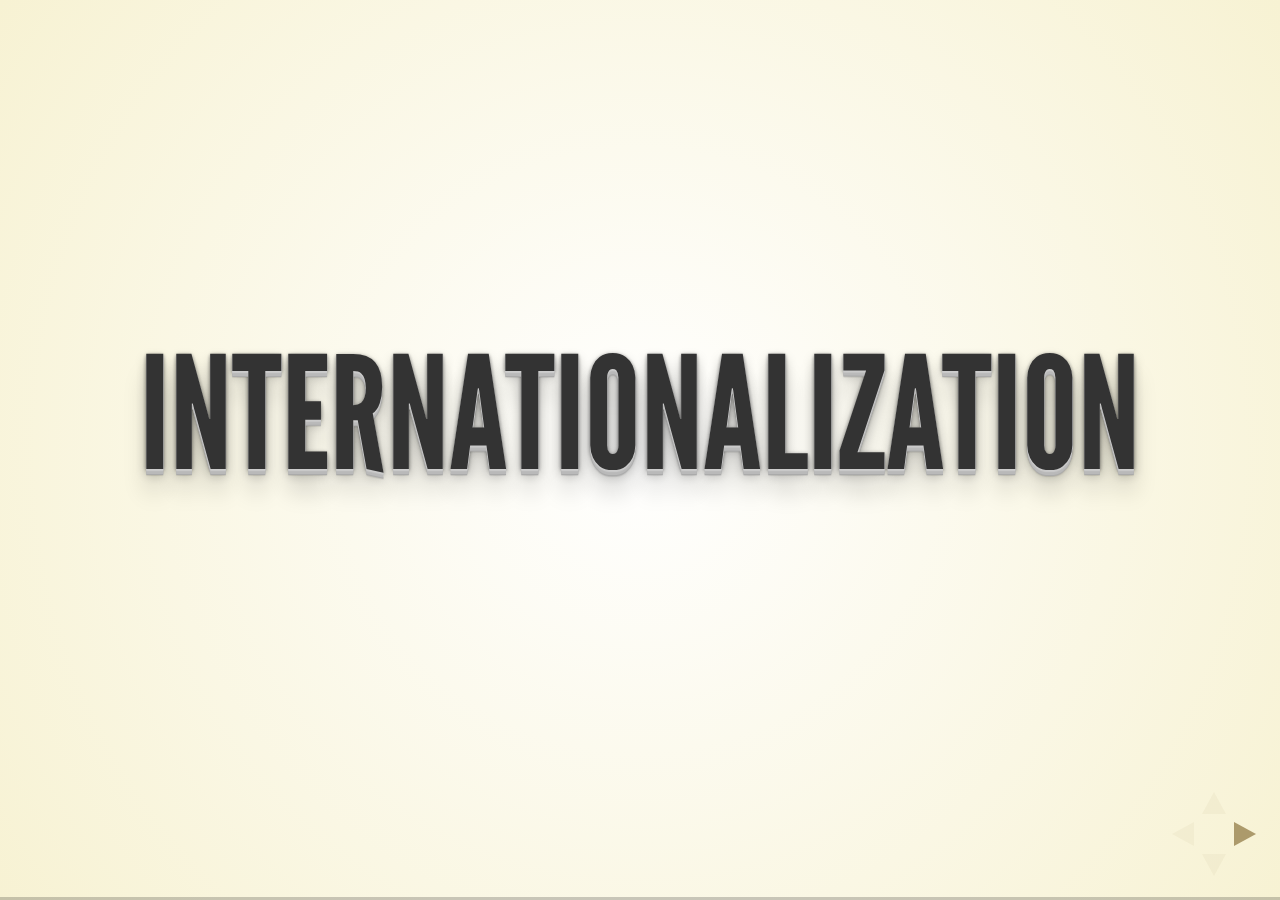
==== commit bdbe35ec: "Updating presentation" ====
--- a/reveal.js/index.html
+++ b/reveal.js/index.html
@@ -1,33 +1,33 @@
 <!doctype html>
 <html lang="en">
 
-	<head>
-		<meta charset="utf-8">
-
-		<title>reveal.js – The HTML Presentation Framework</title>
-
-		<meta name="description" content="A framework for easily creating beautiful presentations using HTML">
-		<meta name="author" content="Hakim El Hattab">
-
-		<meta name="apple-mobile-web-app-capable" content="yes">
-		<meta name="apple-mobile-web-app-status-bar-style" content="black-translucent">
-
-		<meta name="viewport" content="width=device-width, initial-scale=1.0, maximum-scale=1.0, user-scalable=no, minimal-ui">
-
-		<link rel="stylesheet" href="css/reveal.css">
-		<link rel="stylesheet" href="css/theme/black.css" id="theme">
-
-		<!-- Code syntax highlighting -->
-		<link rel="stylesheet" href="lib/css/zenburn.css">
-
-		<!-- Printing and PDF exports -->
-		<script>
-			var link = document.createElement( 'link' );
-			link.rel = 'stylesheet';
-			link.type = 'text/css';
-			link.href = window.location.search.match( /print-pdf/gi ) ? 'css/print/pdf.css' : 'css/print/paper.css';
-			document.getElementsByTagName( 'head' )[0].appendChild( link );
-		</script>
+<head>
+	<meta charset="utf-8">
+
+	<title>reveal.js – The HTML Presentation Framework</title>
+
+	<meta name="description" content="A framework for easily creating beautiful presentations using HTML">
+	<meta name="author" content="Hakim El Hattab">
+
+	<meta name="apple-mobile-web-app-capable" content="yes">
+	<meta name="apple-mobile-web-app-status-bar-style" content="black-translucent">
+
+	<meta name="viewport" content="width=device-width, initial-scale=1.0, maximum-scale=1.0, user-scalable=no, minimal-ui">
+
+	<link rel="stylesheet" href="css/reveal.css">
+	<link rel="stylesheet" href="css/theme/beige.css" id="theme">
+
+	<!-- Code syntax highlighting -->
+	<link rel="stylesheet" href="lib/css/zenburn.css">
+
+	<!-- Printing and PDF exports -->
+	<script>
+		var link = document.createElement( 'link' );
+		link.rel = 'stylesheet';
+		link.type = 'text/css';
+		link.href = window.location.search.match( /print-pdf/gi ) ? 'css/print/pdf.css' : 'css/print/paper.css';
+		document.getElementsByTagName( 'head' )[0].appendChild( link );
+	</script>
 
 		<!--[if lt IE 9]>
 		<script src="lib/js/html5shiv.js"></script>
@@ -41,348 +41,146 @@
 			<!-- Any section element inside of this container is displayed as a slide -->
 			<div class="slides">
 				<section>
-					<h1>Reveal.js</h1>
-					<h3>The HTML Presentation Framework</h3>
-					<p>
-						<small>Created by <a href="http://hakim.se">Hakim El Hattab</a> / <a href="http://twitter.com/hakimel">@hakimel</a></small>
-					</p>
-				</section>
-
-				<section>
-					<h2>Hello There</h2>
-					<p>
-						reveal.js enables you to create beautiful interactive slide decks using HTML. This presentation will show you examples of what it can do.
-					</p>
-				</section>
-
-				<!-- Example of nested vertical slides -->
-				<section>
-					<section>
-						<h2>Vertical Slides</h2>
-						<p>Slides can be nested inside of each other.</p>
-						<p>Use the <em>Space</em> key to navigate through all slides.</p>
-						<br>
-						<a href="#" class="navigate-down">
-							<img width="178" height="238" data-src="https://s3.amazonaws.com/hakim-static/reveal-js/arrow.png" alt="Down arrow">
-						</a>
-					</section>
-					<section>
-						<h2>Basement Level 1</h2>
-						<p>Nested slides are useful for adding additional detail underneath a high level horizontal slide.</p>
-					</section>
-					<section>
-						<h2>Basement Level 2</h2>
-						<p>That's it, time to go back up.</p>
-						<br>
-						<a href="#/2">
-							<img width="178" height="238" data-src="https://s3.amazonaws.com/hakim-static/reveal-js/arrow.png" alt="Up arrow" style="transform: rotate(180deg); -webkit-transform: rotate(180deg);">
-						</a>
-					</section>
-				</section>
-
-				<section>
-					<h2>Slides</h2>
-					<p>
-						Not a coder? Not a problem. There's a fully-featured visual editor for authoring these, try it out at <a href="http://slides.com" target="_blank">http://slides.com</a>.
-					</p>
-				</section>
-
-				<section>
-					<h2>Point of View</h2>
-					<p>
-						Press <strong>ESC</strong> to enter the slide overview.
-					</p>
-					<p>
-						Hold down alt and click on any element to zoom in on it using <a href="http://lab.hakim.se/zoom-js">zoom.js</a>. Alt + click anywhere to zoom back out.
-					</p>
-				</section>
-
-				<section>
-					<h2>Touch Optimized</h2>
-					<p>
-						Presentations look great on touch devices, like mobile phones and tablets. Simply swipe through your slides.
-					</p>
-				</section>
-
-				<section data-markdown>
-					<script type="text/template">
-						## Markdown support
-
-						Write content using inline or external Markdown.
-						Instructions and more info available in the [readme](https://github.com/hakimel/reveal.js#markdown).
-
-						```
-						<section data-markdown>
-						  ## Markdown support
-
-						  Write content using inline or external Markdown.
-						  Instructions and more info available in the [readme](https://github.com/hakimel/reveal.js#markdown).
-						</section>
-						```
-					</script>
-				</section>
-
-				<section>
-					<section id="fragments">
-						<h2>Fragments</h2>
-						<p>Hit the next arrow...</p>
-						<p class="fragment">... to step through ...</p>
-						<p><span class="fragment">... a</span> <span class="fragment">fragmented</span> <span class="fragment">slide.</span></p>
-
-						<aside class="notes">
-							This slide has fragments which are also stepped through in the notes window.
-						</aside>
-					</section>
-					<section>
-						<h2>Fragment Styles</h2>
-						<p>There's different types of fragments, like:</p>
-						<p class="fragment grow">grow</p>
-						<p class="fragment shrink">shrink</p>
-						<p class="fragment fade-out">fade-out</p>
-						<p class="fragment current-visible">current-visible</p>
-						<p class="fragment highlight-red">highlight-red</p>
-						<p class="fragment highlight-blue">highlight-blue</p>
-					</section>
-				</section>
-
-				<section id="transitions">
-					<h2>Transition Styles</h2>
-					<p>
-						You can select from different transitions, like: <br>
-						<a href="?transition=none#/transitions">None</a> -
-						<a href="?transition=fade#/transitions">Fade</a> -
-						<a href="?transition=slide#/transitions">Slide</a> -
-						<a href="?transition=convex#/transitions">Convex</a> -
-						<a href="?transition=concave#/transitions">Concave</a> -
-						<a href="?transition=zoom#/transitions">Zoom</a>
-					</p>
-				</section>
-
-				<section id="themes">
-					<h2>Themes</h2>
-					<p>
-						reveal.js comes with a few themes built in: <br>
-						<!-- Hacks to swap themes after the page has loaded. Not flexible and only intended for the reveal.js demo deck. -->
-						<a href="#" onclick="document.getElementById('theme').setAttribute('href','css/theme/black.css'); return false;">Black (default)</a> -
-						<a href="#" onclick="document.getElementById('theme').setAttribute('href','css/theme/white.css'); return false;">White</a> -
-						<a href="#" onclick="document.getElementById('theme').setAttribute('href','css/theme/league.css'); return false;">League</a> -
-						<a href="#" onclick="document.getElementById('theme').setAttribute('href','css/theme/sky.css'); return false;">Sky</a> -
-						<a href="#" onclick="document.getElementById('theme').setAttribute('href','css/theme/beige.css'); return false;">Beige</a> -
-						<a href="#" onclick="document.getElementById('theme').setAttribute('href','css/theme/simple.css'); return false;">Simple</a> <br>
-						<a href="#" onclick="document.getElementById('theme').setAttribute('href','css/theme/serif.css'); return false;">Serif</a> -
-						<a href="#" onclick="document.getElementById('theme').setAttribute('href','css/theme/blood.css'); return false;">Blood</a> -
-						<a href="#" onclick="document.getElementById('theme').setAttribute('href','css/theme/night.css'); return false;">Night</a> -
-						<a href="#" onclick="document.getElementById('theme').setAttribute('href','css/theme/moon.css'); return false;">Moon</a> -
-						<a href="#" onclick="document.getElementById('theme').setAttribute('href','css/theme/solarized.css'); return false;">Solarized</a>
-					</p>
-				</section>
-
-				<section>
-					<section data-background="#dddddd">
-						<h2>Slide Backgrounds</h2>
-						<p>
-							Set <code>data-background="#dddddd"</code> on a slide to change the background color. All CSS color formats are supported.
-						</p>
-						<a href="#" class="navigate-down">
-							<img width="178" height="238" data-src="https://s3.amazonaws.com/hakim-static/reveal-js/arrow.png" alt="Down arrow">
-						</a>
-					</section>
-					<section data-background="https://s3.amazonaws.com/hakim-static/reveal-js/image-placeholder.png">
-						<h2>Image Backgrounds</h2>
-						<pre><code class="hljs">&lt;section data-background="image.png"&gt;</code></pre>
-					</section>
-					<section data-background="https://s3.amazonaws.com/hakim-static/reveal-js/image-placeholder.png" data-background-repeat="repeat" data-background-size="100px">
-						<h2>Tiled Backgrounds</h2>
-						<pre><code class="hljs" style="word-wrap: break-word;">&lt;section data-background="image.png" data-background-repeat="repeat" data-background-size="100px"&gt;</code></pre>
-					</section>
-					<section data-background-video="https://s3.amazonaws.com/static.slid.es/site/homepage/v1/homepage-video-editor.mp4,https://s3.amazonaws.com/static.slid.es/site/homepage/v1/homepage-video-editor.webm" data-background-color="#000000">
-						<div style="background-color: rgba(0, 0, 0, 0.9); color: #fff; padding: 20px;">
-							<h2>Video Backgrounds</h2>
-							<pre><code class="hljs" style="word-wrap: break-word;">&lt;section data-background-video="video.mp4,video.webm"&gt;</code></pre>
-						</div>
-					</section>
-					<section data-background="http://i.giphy.com/90F8aUepslB84.gif">
-						<h2>... and GIFs!</h2>
-					</section>
-				</section>
-
-				<section data-transition="slide" data-background="#4d7e65" data-background-transition="zoom">
-					<h2>Background Transitions</h2>
-					<p>
-						Different background transitions are available via the backgroundTransition option. This one's called "zoom".
-					</p>
-					<pre><code class="hljs">Reveal.configure({ backgroundTransition: 'zoom' })</code></pre>
-				</section>
-
-				<section data-transition="slide" data-background="#b5533c" data-background-transition="zoom">
-					<h2>Background Transitions</h2>
-					<p>
-						You can override background transitions per-slide.
-					</p>
-					<pre><code class="hljs" style="word-wrap: break-word;">&lt;section data-background-transition="zoom"&gt;</code></pre>
-				</section>
-
-				<section>
-					<h2>Pretty Code</h2>
-					<pre><code class="hljs" data-trim contenteditable>
-function linkify( selector ) {
-  if( supports3DTransforms ) {
-
-    var nodes = document.querySelectorAll( selector );
-
-    for( var i = 0, len = nodes.length; i &lt; len; i++ ) {
-      var node = nodes[i];
-
-      if( !node.className ) {
-        node.className += ' roll';
-      }
-    }
-  }
-}
-					</code></pre>
-					<p>Code syntax highlighting courtesy of <a href="http://softwaremaniacs.org/soft/highlight/en/description/">highlight.js</a>.</p>
-				</section>
-
-				<section>
-					<h2>Marvelous List</h2>
+					<h1>Internationalization</h1>
+				</section>
+
+				<section>
+					<h2>Topics:</h2>
 					<ul>
-						<li>No order here</li>
-						<li>Or here</li>
-						<li>Or here</li>
-						<li>Or here</li>
+						<li>What is internationalization?</li>
+						<li>angular-translate</li>
+						<li>UI-Grid</li>
+						<li>HighCharts</li>
+						<li>Unit tests</li>
 					</ul>
 				</section>
 
 				<section>
-					<h2>Fantastic Ordered List</h2>
-					<ol>
-						<li>One is smaller than...</li>
-						<li>Two is smaller than...</li>
-						<li>Three!</li>
-					</ol>
-				</section>
-
-				<section>
-					<h2>Tabular Tables</h2>
-					<table>
-						<thead>
-							<tr>
-								<th>Item</th>
-								<th>Value</th>
-								<th>Quantity</th>
-							</tr>
-						</thead>
-						<tbody>
-							<tr>
-								<td>Apples</td>
-								<td>$1</td>
-								<td>7</td>
-							</tr>
-							<tr>
-								<td>Lemonade</td>
-								<td>$2</td>
-								<td>18</td>
-							</tr>
-							<tr>
-								<td>Bread</td>
-								<td>$3</td>
-								<td>2</td>
-							</tr>
-						</tbody>
-					</table>
-				</section>
-
-				<section>
-					<h2>Clever Quotes</h2>
-					<p>
-						These guys come in two forms, inline: <q cite="http://searchservervirtualization.techtarget.com/definition/Our-Favorite-Technology-Quotations">
-						&ldquo;The nice thing about standards is that there are so many to choose from&rdquo;</q> and block:
-					</p>
-					<blockquote cite="http://searchservervirtualization.techtarget.com/definition/Our-Favorite-Technology-Quotations">
-						&ldquo;For years there has been a theory that millions of monkeys typing at random on millions of typewriters would
-						reproduce the entire works of Shakespeare. The Internet has proven this theory to be untrue.&rdquo;
-					</blockquote>
-				</section>
-
-				<section>
-					<h2>Intergalactic Interconnections</h2>
-					<p>
-						You can link between slides internally,
-						<a href="#/2/3">like this</a>.
-					</p>
-				</section>
-
-				<section>
-					<h2>Speaker View</h2>
-					<p>There's a <a href="https://github.com/hakimel/reveal.js#speaker-notes">speaker view</a>. It includes a timer, preview of the upcoming slide as well as your speaker notes.</p>
-					<p>Press the <em>S</em> key to try it out.</p>
-
-					<aside class="notes">
-						Oh hey, these are some notes. They'll be hidden in your presentation, but you can see them if you open the speaker notes window (hit 's' on your keyboard).
-					</aside>
-				</section>
-
-				<section>
-					<h2>Export to PDF</h2>
-					<p>Presentations can be <a href="https://github.com/hakimel/reveal.js#pdf-export">exported to PDF</a>, here's an example:</p>
-					<iframe src="https://www.slideshare.net/slideshow/embed_code/42840540" width="445" height="355" frameborder="0" marginwidth="0" marginheight="0" scrolling="no" style="border:3px solid #666; margin-bottom:5px; max-width: 100%;" allowfullscreen> </iframe>
-				</section>
-
-				<section>
-					<h2>Global State</h2>
-					<p>
-						Set <code>data-state="something"</code> on a slide and <code>"something"</code>
-						will be added as a class to the document element when the slide is open. This lets you
-						apply broader style changes, like switching the page background.
-					</p>
-				</section>
-
-				<section data-state="customevent">
-					<h2>State Events</h2>
-					<p>
-						Additionally custom events can be triggered on a per slide basis by binding to the <code>data-state</code> name.
-					</p>
-					<pre><code class="javascript" data-trim contenteditable style="font-size: 18px;">
-Reveal.addEventListener( 'customevent', function() {
-	console.log( '"customevent" has fired' );
-} );
-					</code></pre>
-				</section>
-
-				<section>
-					<h2>Take a Moment</h2>
-					<p>
-						Press B or . on your keyboard to pause the presentation. This is helpful when you're on stage and want to take distracting slides off the screen.
-					</p>
-				</section>
-
-				<section>
-					<h2>Much more</h2>
-					<ul>
-						<li>Right-to-left support</li>
-						<li><a href="https://github.com/hakimel/reveal.js#api">Extensive JavaScript API</a></li>
-						<li><a href="https://github.com/hakimel/reveal.js#auto-sliding">Auto-progression</a></li>
-						<li><a href="https://github.com/hakimel/reveal.js#parallax-background">Parallax backgrounds</a></li>
-						<li><a href="https://github.com/hakimel/reveal.js#keyboard-bindings">Custom keyboard bindings</a></li>
-					</ul>
-				</section>
-
-				<section style="text-align: left;">
-					<h1>THE END</h1>
-					<p>
-						- <a href="http://slides.com">Try the online editor</a> <br>
-						- <a href="https://github.com/hakimel/reveal.js">Source code &amp; documentation</a>
-					</p>
-				</section>
-
-			</div>
+					<section>
+						<h1>What is internationalization?</h1>
+					</section>
+					<section>
+						<p>Internationalization of software means designing it such that it supports or can be easily adapted to support the needs of users speaking different languages and having different cultural expectations, and enables worldwide communication between them.</p>
+					</section>
+				</section>
+
+				<section>
+					<section><h1>Angular Translate</h1></section>
+					<section>
+						<h2>What is angular-translate?</h2>
+						<p>angular-translate is an AngularJS module that helps you when it comes to i18n and I10n (internationalization of websites). It is a great tool for helping you support translations to several languages in your web app.</p>			
+					</section>
+					<section>
+						<h2>How does it work?</h2>
+						<img data-src="img/conceptual_overview.png" alt="">
+					</section>
+					<section>
+						<h2>Getting started with angular-translate</h2>
+						<ol>
+							<li>Add to our packages the angular-translate library</li>
+							<li>Inject angular-translate to our app</li>
+							<li>Configure the angular-translate dependency through <b>$translateProvider</b></li>
+						</ol>
+					</section>
+					<section>
+						<h2>Key parts of the configuration</h2>
+						<ul>
+							<li>fallbackLanguage</li>
+							<li>registerAvailableLangueKeys</li>
+							<li>Translations</li>
+							<li>useSanitizeValueStrategy</li>
+							<li>preferredLanguage</li>
+						</ul>
+					</section>
+					<section>
+						<h2>Once the $translateProvider is set up, are you ready to roll?</h2>
+						<img data-src="img/readyToRoll.jpg" alt="">
+					</section>
+					<section>
+						<h2>So... how can we use the $translate?</h2>
+						<img data-src="img/doubt.jpg" alt="">
+					</section>
+					<section>
+						<h2>There are 3 different ways to use $translate</h2>
+						<ul>
+							<li>As a service</li>
+							<li>As a filter</li>
+							<li>As a directive</li>
+						</ul>
+					</section>
+					<section>
+						<h2>Using $translate service</h2>
+						<img data-src="img/promiseServiceExample.png" alt="">
+						<h3>Things to keep in mind when using $translate service:</h3>
+						<ul>
+							<li>It always returns a promise</li>
+							<li style="color: red">DOES NOT PROVIDE A TWO-WAY DATA BINDING!!</li>
+							<li>The only way to resolve the abscence of two-way data binding is to make use of $on</li>
+						</ul>
+					</section>
+					<section>
+						<h3>Using $translate service</h3>
+						<h3>==</h3>
+						<img data-src="img/thumbsDown.jpg" alt="">
+					</section>
+					<section>
+						<h2>Using $translate filter</h2>
+						<img data-src="img/asAFilter.png" alt="">
+						<h3 style="color: red">Too many $watch expressions</h3>
+					</section>
+					<section>
+						<h3>Using $translate filter</h3>
+						<h3>==</h3>
+						<img src="img/inCaseOfEmergency.gif" alt=""><br>
+						<small>Emergency only</small>
+					</section>
+					<section>
+						<h2>Using translate directive</h2>
+						<img data-src="img/usingAsDirective.png" alt="">
+					</section>
+					<section>
+						<h3>Using translate directive</h3>
+						<h3>==</h3>
+						<img src="img/wiseChoice.jpg" alt="">
+					</section>
+					<section>
+						<h2>Variable Replacement</h2>
+						<h3>Using translate service</h3>
+						<img data-src="img/variableReplacementeService.png" alt="">
+				</section>
+				<section>
+					<h2>Variable Replacement</h2>
+					<h3>Using translate filter</h3>
+					<pre><code>{{ 'TRANSLATION_ID' | translate:'{ username: "PascalPrecht" }' }}</code></pre>
+				</section>
+				<section>
+					<h2>Variable Replacement</h2>
+					<h3>Using translate directive</h3>
+					<img data-src="img/variableReplacementeDirective.png" alt="">
+				</section>
+				<section>
+					<h2>Awesome, now what if we want to change the language at runtime?</h2>
+					<img data-src="img/thinking.jpg" alt="">
+				</section>
+				<section>
+					<h2>Changing language at runtime</h2>
+					<img data-src="img/change_language_runtime.png" alt="">
+				</section>
+				<section>
+					<h2>It's time to think big...</h2>
+					<h1>Asynchronous Loading</h1>
+				</section>
+			</section>
+
 
 		</div>
 
-		<script src="lib/js/head.min.js"></script>
-		<script src="js/reveal.js"></script>
-
-		<script>
+	</div>
+
+	<script src="lib/js/head.min.js"></script>
+	<script src="js/reveal.js"></script>
+
+	<script>
 
 			// Full list of configuration options available at:
 			// https://github.com/hakimel/reveal.js#configuration
@@ -396,16 +194,16 @@
 
 				// Optional reveal.js plugins
 				dependencies: [
-					{ src: 'lib/js/classList.js', condition: function() { return !document.body.classList; } },
-					{ src: 'plugin/markdown/marked.js', condition: function() { return !!document.querySelector( '[data-markdown]' ); } },
-					{ src: 'plugin/markdown/markdown.js', condition: function() { return !!document.querySelector( '[data-markdown]' ); } },
-					{ src: 'plugin/highlight/highlight.js', async: true, callback: function() { hljs.initHighlightingOnLoad(); } },
-					{ src: 'plugin/zoom-js/zoom.js', async: true },
-					{ src: 'plugin/notes/notes.js', async: true }
+				{ src: 'lib/js/classList.js', condition: function() { return !document.body.classList; } },
+				{ src: 'plugin/markdown/marked.js', condition: function() { return !!document.querySelector( '[data-markdown]' ); } },
+				{ src: 'plugin/markdown/markdown.js', condition: function() { return !!document.querySelector( '[data-markdown]' ); } },
+				{ src: 'plugin/highlight/highlight.js', async: true, callback: function() { hljs.initHighlightingOnLoad(); } },
+				{ src: 'plugin/zoom-js/zoom.js', async: true },
+				{ src: 'plugin/notes/notes.js', async: true }
 				]
 			});
 
 		</script>
 
 	</body>
-</html>
+	</html>
--- a/reveal.js/css/theme/beige.css
+++ b/reveal.js/css/theme/beige.css
@@ -0,0 +1,290 @@
+/**
+ * Beige theme for reveal.js.
+ *
+ * Copyright (C) 2011-2012 Hakim El Hattab, http://hakim.se
+ */
+@import url(../../lib/font/league-gothic/league-gothic.css);
+@import url(https://fonts.googleapis.com/css?family=Lato:400,700,400italic,700italic);
+/*********************************************
+ * GLOBAL STYLES
+ *********************************************/
+body {
+  background: #f7f2d3;
+  background: -moz-radial-gradient(center, circle cover, white 0%, #f7f2d3 100%);
+  background: -webkit-gradient(radial, center center, 0px, center center, 100%, color-stop(0%, white), color-stop(100%, #f7f2d3));
+  background: -webkit-radial-gradient(center, circle cover, white 0%, #f7f2d3 100%);
+  background: -o-radial-gradient(center, circle cover, white 0%, #f7f2d3 100%);
+  background: -ms-radial-gradient(center, circle cover, white 0%, #f7f2d3 100%);
+  background: radial-gradient(center, circle cover, white 0%, #f7f2d3 100%);
+  background-color: #f7f3de; }
+
+.reveal {
+  font-family: "Lato", sans-serif;
+  font-size: 36px;
+  font-weight: normal;
+  color: #333; }
+
+::selection {
+  color: #fff;
+  background: rgba(79, 64, 28, 0.99);
+  text-shadow: none; }
+
+.reveal .slides > section,
+.reveal .slides > section > section {
+  line-height: 1.3;
+  font-weight: inherit; }
+
+/*********************************************
+ * HEADERS
+ *********************************************/
+.reveal h1,
+.reveal h2,
+.reveal h3,
+.reveal h4,
+.reveal h5,
+.reveal h6 {
+  margin: 0 0 20px 0;
+  color: #333;
+  font-family: "League Gothic", Impact, sans-serif;
+  font-weight: normal;
+  line-height: 1.2;
+  letter-spacing: normal;
+  text-transform: uppercase;
+  text-shadow: none;
+  word-wrap: break-word; }
+
+.reveal h1 {
+  font-size: 3.77em; }
+
+.reveal h2 {
+  font-size: 2.11em; }
+
+.reveal h3 {
+  font-size: 1.55em; }
+
+.reveal h4 {
+  font-size: 1em; }
+
+.reveal h1 {
+  text-shadow: 0 1px 0 #ccc, 0 2px 0 #c9c9c9, 0 3px 0 #bbb, 0 4px 0 #b9b9b9, 0 5px 0 #aaa, 0 6px 1px rgba(0, 0, 0, 0.1), 0 0 5px rgba(0, 0, 0, 0.1), 0 1px 3px rgba(0, 0, 0, 0.3), 0 3px 5px rgba(0, 0, 0, 0.2), 0 5px 10px rgba(0, 0, 0, 0.25), 0 20px 20px rgba(0, 0, 0, 0.15); }
+
+/*********************************************
+ * OTHER
+ *********************************************/
+.reveal p {
+  margin: 20px 0;
+  line-height: 1.3; }
+
+/* Ensure certain elements are never larger than the slide itself */
+.reveal img,
+.reveal video,
+.reveal iframe {
+  max-width: 95%;
+  max-height: 95%; }
+
+.reveal strong,
+.reveal b {
+  font-weight: bold; }
+
+.reveal em {
+  font-style: italic; }
+
+.reveal ol,
+.reveal dl,
+.reveal ul {
+  display: inline-block;
+  text-align: left;
+  margin: 0 0 0 1em; }
+
+.reveal ol {
+  list-style-type: decimal; }
+
+.reveal ul {
+  list-style-type: disc; }
+
+.reveal ul ul {
+  list-style-type: square; }
+
+.reveal ul ul ul {
+  list-style-type: circle; }
+
+.reveal ul ul,
+.reveal ul ol,
+.reveal ol ol,
+.reveal ol ul {
+  display: block;
+  margin-left: 40px; }
+
+.reveal dt {
+  font-weight: bold; }
+
+.reveal dd {
+  margin-left: 40px; }
+
+.reveal q,
+.reveal blockquote {
+  quotes: none; }
+
+.reveal blockquote {
+  display: block;
+  position: relative;
+  width: 70%;
+  margin: 20px auto;
+  padding: 5px;
+  font-style: italic;
+  background: rgba(255, 255, 255, 0.05);
+  box-shadow: 0px 0px 2px rgba(0, 0, 0, 0.2); }
+
+.reveal blockquote p:first-child,
+.reveal blockquote p:last-child {
+  display: inline-block; }
+
+.reveal q {
+  font-style: italic; }
+
+.reveal pre {
+  display: block;
+  position: relative;
+  width: 90%;
+  margin: 20px auto;
+  text-align: left;
+  font-size: 0.55em;
+  font-family: monospace;
+  line-height: 1.2em;
+  word-wrap: break-word;
+  box-shadow: 0px 0px 6px rgba(0, 0, 0, 0.3); }
+
+.reveal code {
+  font-family: monospace; }
+
+.reveal pre code {
+  display: block;
+  padding: 5px;
+  overflow: auto;
+  max-height: 400px;
+  word-wrap: normal; }
+
+.reveal table {
+  margin: auto;
+  border-collapse: collapse;
+  border-spacing: 0; }
+
+.reveal table th {
+  font-weight: bold; }
+
+.reveal table th,
+.reveal table td {
+  text-align: left;
+  padding: 0.2em 0.5em 0.2em 0.5em;
+  border-bottom: 1px solid; }
+
+.reveal table th[align="center"],
+.reveal table td[align="center"] {
+  text-align: center; }
+
+.reveal table th[align="right"],
+.reveal table td[align="right"] {
+  text-align: right; }
+
+.reveal table tr:last-child td {
+  border-bottom: none; }
+
+.reveal sup {
+  vertical-align: super; }
+
+.reveal sub {
+  vertical-align: sub; }
+
+.reveal small {
+  display: inline-block;
+  font-size: 0.6em;
+  line-height: 1.2em;
+  vertical-align: top; }
+
+.reveal small * {
+  vertical-align: top; }
+
+/*********************************************
+ * LINKS
+ *********************************************/
+.reveal a {
+  color: #8b743d;
+  text-decoration: none;
+  -webkit-transition: color 0.15s ease;
+  -moz-transition: color 0.15s ease;
+  transition: color 0.15s ease; }
+
+.reveal a:hover {
+  color: #c0a86e;
+  text-shadow: none;
+  border: none; }
+
+.reveal .roll span:after {
+  color: #fff;
+  background: #564826; }
+
+/*********************************************
+ * IMAGES
+ *********************************************/
+.reveal section img {
+  margin: 15px 0px;
+  background: rgba(255, 255, 255, 0.12);
+  border: 4px solid #333;
+  box-shadow: 0 0 10px rgba(0, 0, 0, 0.15); }
+
+.reveal section img.plain {
+  border: 0;
+  box-shadow: none; }
+
+.reveal a img {
+  -webkit-transition: all 0.15s linear;
+  -moz-transition: all 0.15s linear;
+  transition: all 0.15s linear; }
+
+.reveal a:hover img {
+  background: rgba(255, 255, 255, 0.2);
+  border-color: #8b743d;
+  box-shadow: 0 0 20px rgba(0, 0, 0, 0.55); }
+
+/*********************************************
+ * NAVIGATION CONTROLS
+ *********************************************/
+.reveal .controls .navigate-left,
+.reveal .controls .navigate-left.enabled {
+  border-right-color: #8b743d; }
+
+.reveal .controls .navigate-right,
+.reveal .controls .navigate-right.enabled {
+  border-left-color: #8b743d; }
+
+.reveal .controls .navigate-up,
+.reveal .controls .navigate-up.enabled {
+  border-bottom-color: #8b743d; }
+
+.reveal .controls .navigate-down,
+.reveal .controls .navigate-down.enabled {
+  border-top-color: #8b743d; }
+
+.reveal .controls .navigate-left.enabled:hover {
+  border-right-color: #c0a86e; }
+
+.reveal .controls .navigate-right.enabled:hover {
+  border-left-color: #c0a86e; }
+
+.reveal .controls .navigate-up.enabled:hover {
+  border-bottom-color: #c0a86e; }
+
+.reveal .controls .navigate-down.enabled:hover {
+  border-top-color: #c0a86e; }
+
+/*********************************************
+ * PROGRESS BAR
+ *********************************************/
+.reveal .progress {
+  background: rgba(0, 0, 0, 0.2); }
+
+.reveal .progress span {
+  background: #8b743d;
+  -webkit-transition: width 800ms cubic-bezier(0.26, 0.86, 0.44, 0.985);
+  -moz-transition: width 800ms cubic-bezier(0.26, 0.86, 0.44, 0.985);
+  transition: width 800ms cubic-bezier(0.26, 0.86, 0.44, 0.985); }
